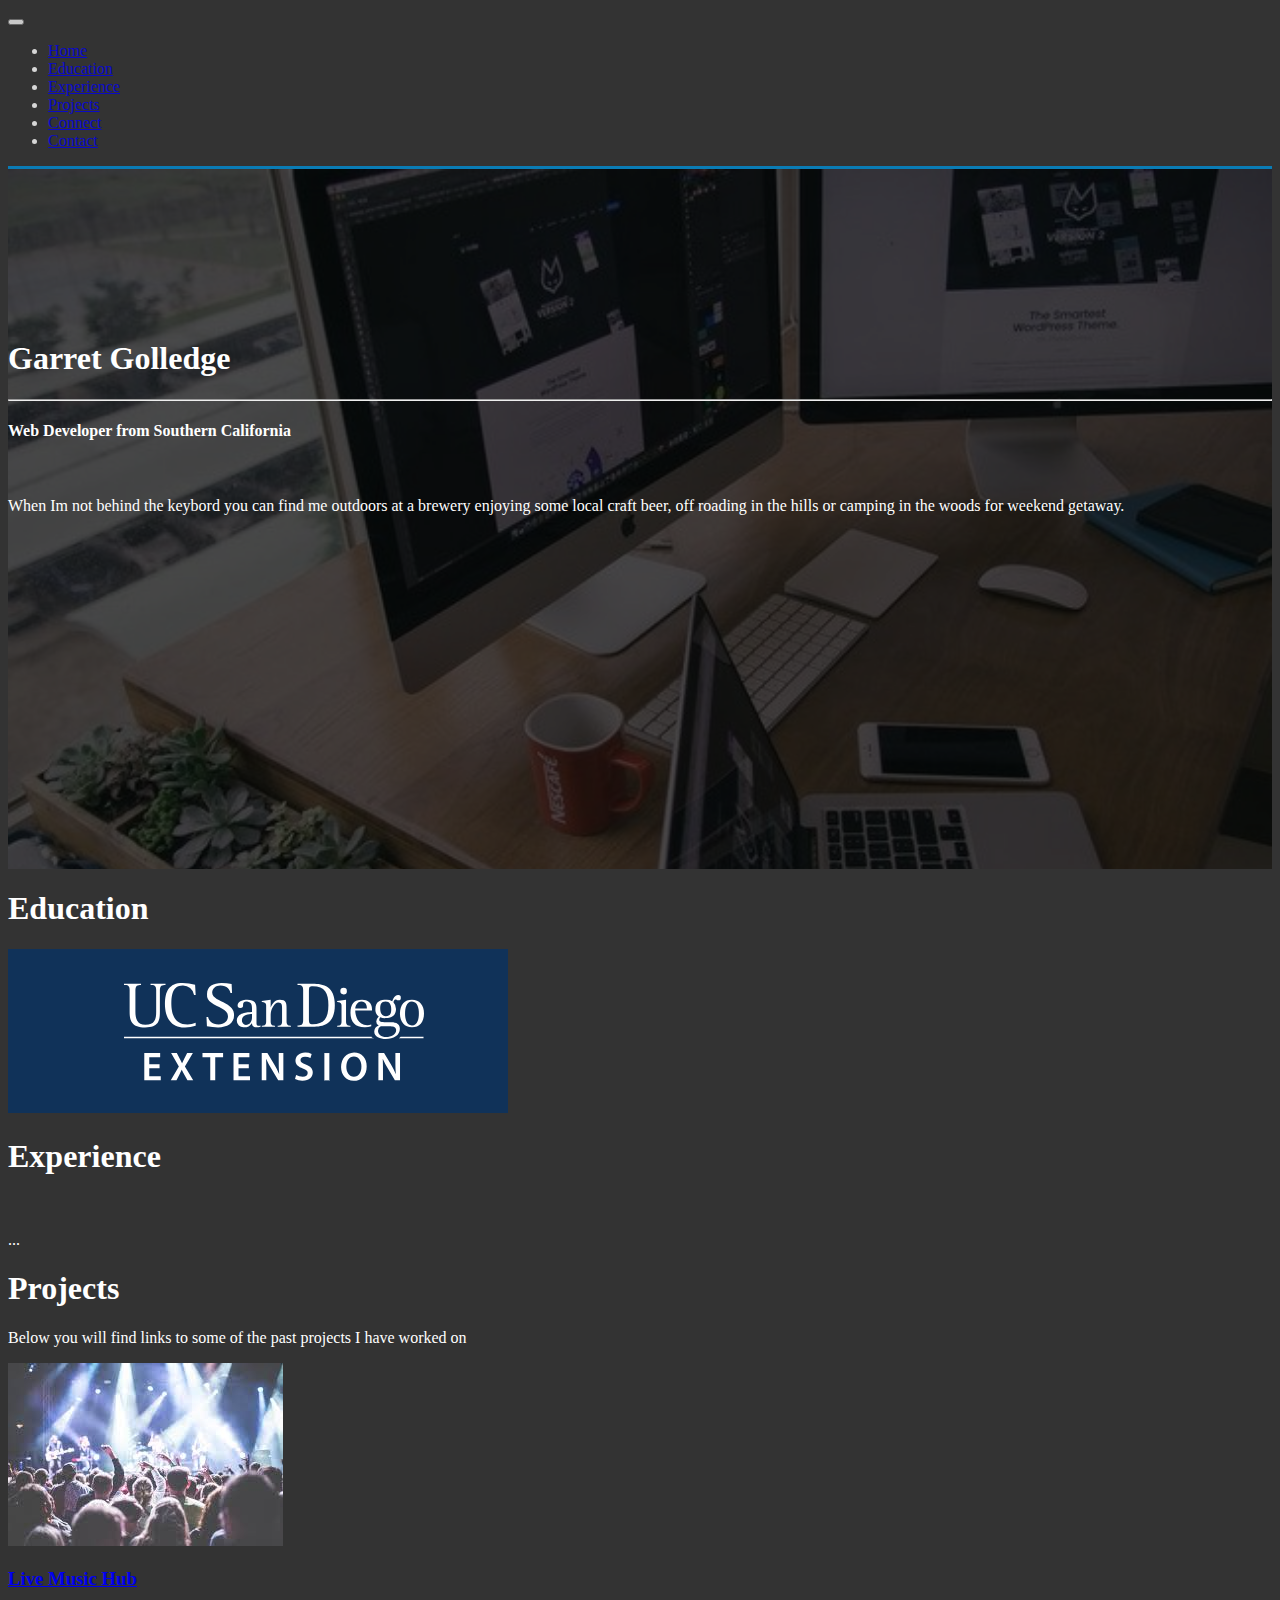
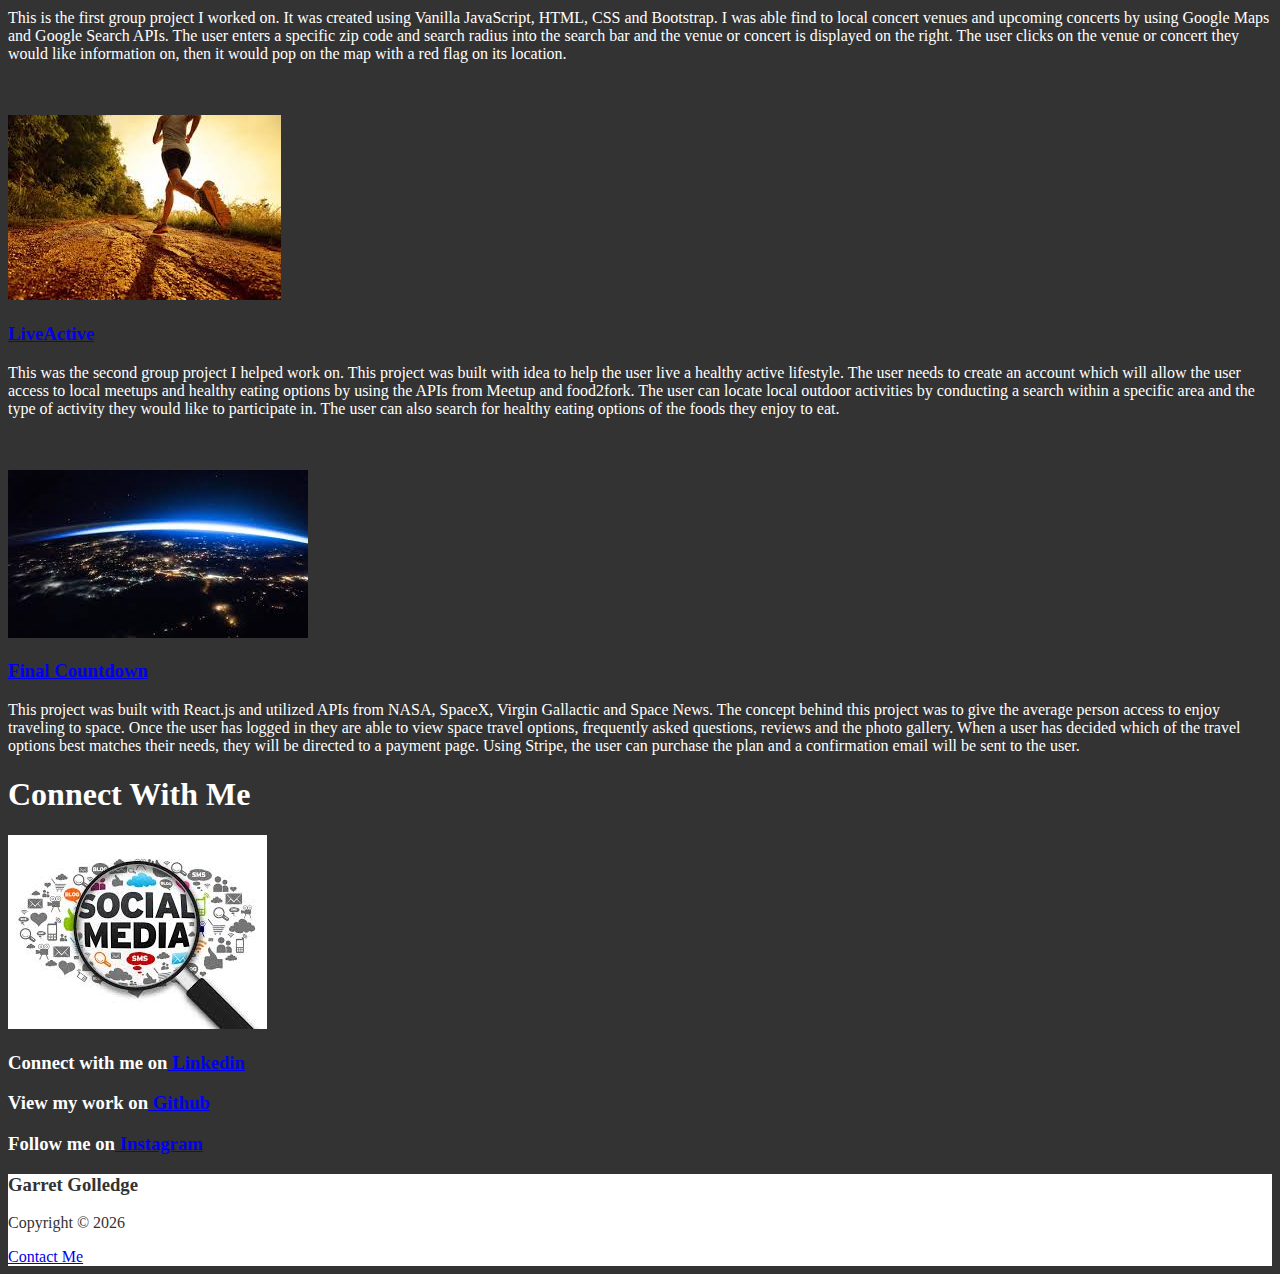
==== index.html @ 68d27464 "added ucsd logo" ====
<!DOCTYPE html>
<html lang="en">

<head>
    <meta charset="UTF-8">
    <meta name="viewport" content="width=device-width, initial-scale=1.0">
    <meta http-equiv="X-UA-Compatible" content="ie=edge">
    <link rel="stylesheet" href="https://use.fontawesome.com/releases/v5.2.0/css/all.css" integrity="sha384-hWVjflwFxL6sNzntih27bfxkr27PmbbK/iSvJ+a4+0owXq79v+lsFkW54bOGbiDQ"
        crossorigin="anonymous">
    <link rel="stylesheet" href="https://stackpath.bootstrapcdn.com/bootstrap/4.1.2/css/bootstrap.min.css" integrity="sha384-Smlep5jCw/wG7hdkwQ/Z5nLIefveQRIY9nfy6xoR1uRYBtpZgI6339F5dgvm/e9B"
        crossorigin="anonymous">
    <link rel="stylesheet" href="css/style.css">
    <title>Garrets_Portfolio</title>
</head>

<body data-spy="scroll" data-target="main-nav" id="home">

    <nav class="navbar navbar-expand-sm bg-dark fixed-top" id="main-nav">
        <div class="container">

            <!-- ENTER NAME OR LOGO AFTER "NAVBAR BRAND" IF NEEDED -->
            <a href="index.html" class="navbar-brand"></a>
            <button class="navbar-toggler" type="button" data-toggle="collapse" data-target="#navbarCollapse">
                <span class="navbar-toggler-icon bg-secondary fas fa-bars pt-1"></span>
            </button>
            <div class="collapse navbar-collapse" id="navbarCollapse">
                <ul class="navbar-nav ml-auto">
                    <li class="nav-item">
                        <a href="#home" class="nav-link">Home</a>
                    </li>
                    <li class="nav-item">
                        <a href="#education-head-section" class="nav-link">Education</a>
                    </li>
                    <li class="nav-item">
                        <a href="#experience-head-section" class="nav-link">Experience</a>
                    </li>
                    <li class="nav-item">
                        <a href="#projects-head-section" class="nav-link">Projects</a>
                    </li>
                    <li class="nav-item">
                        <a href="#connect-head-section" class="nav-link">Connect</a>
                    </li>
                    <li class="nav-item">
                        <a href="#main-footer" class="nav-link">Contact</a>
                    </li>
                    <!-- ADD EXTRA LINKS BELOW IF NEEDED  -->

                    <!-- <li class="nav-item">
                        <a href="#share-head-section" class="nav-link">Share</a>
                    </li> -->
                </ul>
            </div>
        </div>
    </nav>

    <!-- Home Section -->
    <header id="home-section">
        <div class="dark-overlay">
            <div class="home-inner container">
                <div class="row">
                    <div class="col text-center">
                        <h1 class="display-4">
                            <strong>Garret Golledge</strong>
                        </h1>
                        <hr>
                        <h4>Web Developer from Southern California</h4>

                        <br>
                        <br>

                        <div class="p-4-align-self-end">
                            When Im not behind the keybord you can find me outdoors at a brewery enjoying some local
                            craft beer, off roading in the hills
                            or camping in the woods for weekend getaway.
                        </div>
                    </div>
                </div>
            </div>
        </div>
        </div>
    </header>

    <!-- EDUCATION HEAD  -->

    <section id="education-head-section">
        <div class="container">
            <div class="row">
                <div class="col text-center py-3">
                    <h1 class="display-4">Education</h1>
                </div>
            </div>
        </div>
    </section>

    <!-- EDUCATION SECTION -->

    <section id="education-section" class="bg-light text-muted py-5">
            <div class="container">
                <div class="row">
                    <div class="col-md-6">
                        <a href="https://extension.ucsd.edu/" target="_blank"><img src="img/ucsde.png" alt=""
                                class="img-fluid py-4 square"></a>
                    </div>
                    <div class="col-md-6">
                        <p></p>
                    </div>
                </div>
            </div>
     </section>

    <!-- EXPERIENCE HEAD  -->

    <section id="experience-head-section">
        <div class="container">
            <div class="row">
                <div class="col text-center py-3">
                    <h1 class="display-4">Experience</h1>
                </div>
            </div>
        </div>
    </section>

    <!-- EXPERIENCE SECTION -->

    <section id="experience-section" class="bg-light text-muted py-5">
            <div class="container">
                <div class="row">
                    <div class="col-md-6">
                        <a href="" target="_blank"><img src="" alt=""
                                class="img-fluid py-4 rounded-circle"></a>
                    </div>
                    <div class="col-md-6">
                        <p>...</p>
                    </div>
                </div>
            </div>
        </section>


    <!-- PROJECTS HEAD  -->

    <section id="projects-head-section">
        <div class="container">
            <div class="row">
                <div class="col text-center py-3">
                    <h1 class="display-4">Projects</h1>
                    <p class="lead">Below you will find links to some of the past projects I have worked on</p>
                </div>
            </div>
        </div>
    </section>

    <!-- PROJECTS SECTION  -->

    <!-- FIRST PROJECT LIVE MUSIC HUB -->
    <section id="projects-section" class="bg-light text-muted py-5">
        <div class="container">
            <div class="row">
                <div class="col-md-6">
                    <a href="https://garret1983.github.io/project1/" target="_blank"><img src="img/concert.jpg" alt=""
                            class="img-fluid py-4 rounded-circle"></a>
                </div>
                <div class="col-md-6">
                    <a href="https://garret1983.github.io/project1/" target="_blank">
                        <h3>Live Music Hub</h3>
                    </a>
                    <p>This is the first group project I worked on. It was created using Vanilla JavaScript, HTML, CSS
                        and
                        Bootstrap. I was able find to local concert venues and upcoming concerts by using Google Maps
                        and
                        Google
                        Search APIs. The user enters a specific zip code and search radius into the search bar and
                        the
                        venue or concert is displayed on the right. The user clicks on the venue or
                        concert
                        they
                        would like information on, then it would pop on the map with a red flag on its location.
                    </p>
                </div>
            </div>
        </div>
    </section>
    <br>
    <br>

    <!-- SECOND PROJECT LIVE ACTIVE  -->
    <section id="projects-section" class="text-white py-5">
        <div class="container">
            <div class="row">
                <div class="col-md-6">
                    <a href="https://liveactive.herokuapp.com/login" target="_blank"><img src="img/liveActive.jpg" alt=""
                            class="img-fluid py-4 rounded-circle"></a>
                </div>
                <div class="col-md-6">
                    <a href="https://liveactive.herokuapp.com/login" target="_blank">
                        <h3>LiveActive</h3>
                    </a>
                    <p>This was the second group project I helped work on. This project was built with idea to help
                        the
                        user live a healthy active lifestyle. The user needs to create an account which will allow
                        the
                        user access to local meetups and healthy eating options by using the APIs from Meetup and
                        food2fork. The user can locate local outdoor activities by conducting a search within a
                        specific area
                        and
                        the type of activity they would like to participate in. The user can also search for
                        healthy
                        eating options of the foods they enjoy to eat.
                    </p>
                </div>
            </div>
        </div>
    </section>

    <br>
    <br>

    <!-- THIRD PROJECT FINAL COUNTDOWN -->
    <section id="projects-section" class="bg-light text-muted py-5">
        <div class="container">
            <div class="row">
                <div class="col-md-6">
                    <a href="https://finalcountdown2018.herokuapp.com/" target="_blank"><img src="img/space.jpg" alt=""
                            class="img-fluid mb-5 rounded-circle"></a>
                </div>
                <div class="col-md-6">

                    <a href="https://finalcountdown2018.herokuapp.com/" target="_blank">
                        <h3>Final Countdown</h3>
                    </a>
                    <p>This project was built with React.js and utilized APIs from NASA, SpaceX, Virgin
                        Gallactic and Space News. The
                        concept
                        behind this project was to give the average person access to enjoy traveling to space.
                        Once
                        the user has logged in they are able to view space travel options, frequently asked
                        questions,
                        reviews and the photo gallery. When a user has decided which of the travel options best
                        matches
                        their needs, they will be directed to a payment page. Using Stripe, the user can
                        purchase
                        the
                        plan and a confirmation email will be sent to the user.
                </div>
            </div>
        </div>
    </section>

    <!-- CONNECT  -->

    <section id="connect-head-section" class="bg-primary">
        <div class="container">
            <div class="row">
                <div class="col text-center py-5">
                    <h1 class="display-4 text-light">Connect With Me</h1>
                    <!-- <p class="lead">Please follow the links and get connected with me</p> -->
                </div>
            </div>
        </div>
    </section>

    <!-- CONNECT SECTION   -->
    <section id="connect-section" class="py-5">
        <div class="container">
            <div class="row">
                <div class="col-md-4 order-2">



                    <img src="img/socialMedia.jpg" alt="" class="img-fluid mb-3 rounded-circle">
                </div>
                <div class="col-md-8 order-1">
                    <div class="d-flex">
                        <div class="p-4 align-self-start">
                            <i class="fab fa-linkedin fa-3x"></i>
                        </div>
                        <div class="p-4 align-self-end">
                            <h3>Connect with me on<a href="https://www.linkedin.com/in/garret-golledge-a39477123/"
                                    target="_blank">
                                    Linkedin</h3></a>
                        </div>
                    </div>
                    <div class="d-flex">
                        <div class="p-4 align-self-start">
                            <i class="fab fa-github fa-3x"></i>
                        </div>
                        <div class="p-4 align-self-end">
                            <h3>View my work on<a href="https://github.com/garret1983" target="_blank">
                                    Github</h3></a>
                        </div>
                    </div>
                    <div class="d-flex">
                        <div class="p-4 align-self-start">
                            <i class="fab fa-instagram fa-3x"></i>
                        </div>
                        <div class="p-4 align-self-end">
                            <h3>Follow me on<a href="https://www.instagram.com/garretgolledge/" target="_blank">
                                    Instagram</h3></a>
                        </div>
                    </div>
                    <!-- <div class="d-flex">
                                <div class="p-4 align-self-start">
                                    <i class="far fa-file fa-3x"></i>
                                </div>
                                <div class="p-4 align-self-end">
                                    <h3>View My<a href="https://www.instagram.com/garretgolledge/" target="_blank">
                                            Resume</h3></a>
                                </div>
                            </div> -->
                </div>
            </div>
        </div>
    </section>


    <!-- footer  -->

    <footer id="main-footer" class="bg-light">
        <div class="container">
            <div class="row">
                <div class="col text-center text-dark py-4">
                    <h3>Garret Golledge</h3>
                    <p>Copyright &copy;
                        <span id="year"></span>
                    </p>
                    <a href="mailto:gtgolledge@gmail.com">Contact Me</a>
                    <!-- <button class="btn btn-primary" data-toggle="modal" data-target="#contactModal">Contact Me</button> -->
                </div>
            </div>
        </div>
    </footer>

    <!-- KEEP JQUERY BELOW THIS LINE  -->



    <script src="https://code.jquery.com/jquery-3.3.1.min.js" integrity="sha256-FgpCb/KJQlLNfOu91ta32o/NMZxltwRo8QtmkMRdAu8="
        crossorigin="anonymous"></script>
    <script src="https://cdnjs.cloudflare.com/ajax/libs/popper.js/1.14.3/umd/popper.min.js" integrity="sha384-ZMP7rVo3mIykV+2+9J3UJ46jBk0WLaUAdn689aCwoqbBJiSnjAK/l8WvCWPIPm49"
        crossorigin="anonymous"></script>
    <script src="https://stackpath.bootstrapcdn.com/bootstrap/4.1.2/js/bootstrap.min.js" integrity="sha384-o+RDsa0aLu++PJvFqy8fFScvbHFLtbvScb8AjopnFD+iEQ7wo/CG0xlczd+2O/em"
        crossorigin="anonymous"></script>
    <script>
        // current year for copy right 
        $('#year').text(new Date().getFullYear());

        //   scroll spy 
        $('body').scrollspy({ target: 'main-nav' });

        $('main-nav a').on('click', function (event) {
            if (this.hash !== "") {
                event.preventDefault();

                const hash = this.hash;

                $('html, body').aniamte({
                    scrollTop: $(hash).offset().top
                }, 800, function () {

                    window.location.hash = hash;
                });
            }
        });

    </script>
</body>

</html>
---- css/style.css ----
body {
  background: #333;
  color: #fff;
}

.navbar {
  border-bottom: #008ed6 3px solid;
  opacity: 0.8;
}

#home-section {
  background: url(../img/appleStock.jpg);
  background-repeat: no-repeat;
  background-size: cover;
  background-attachment: scroll;
  min-height: 700px;
  width: 100%;
}

#home-section .dark-overlay {
  position: absolut;
  top: 0;
  left: 0;
  width: 100%;
  min-height: 700px;
  background: rgba(0, 0, 0, 0.7);
}

#home-section .home-inner {
  padding-top: 150px;
}

#home-section .card-form {
  opacity: 0.8;
}

#home-section .fas,
#connect-section .fas {
  color: #008ed6;
  background: #fff;
  padding: 5px;
  border-radius: 5px;
}

#projects-section .fas,
#share-section .fas {
  background: #333;
  color: #fff;
  padding: 5px;
  border-radius: 5px;
}

#main-footer {
  color: #333;
  background: #fff;
}
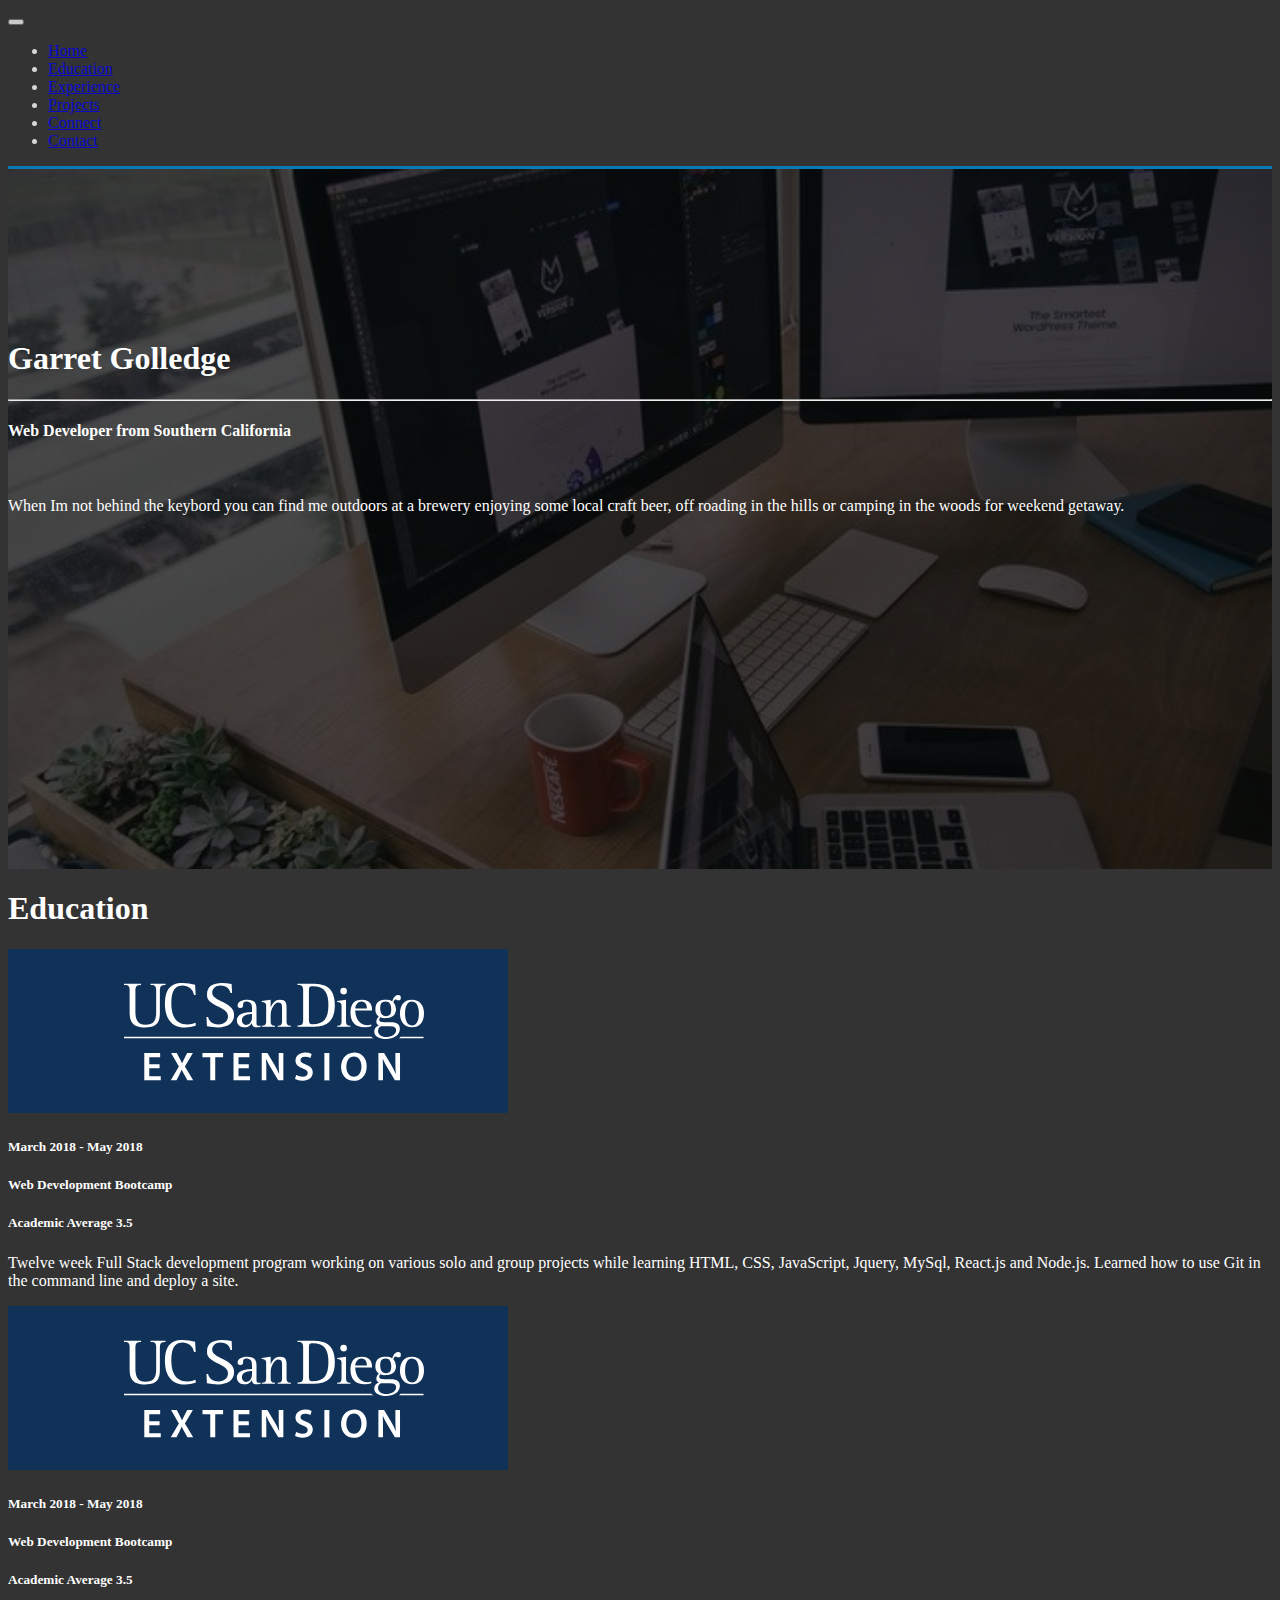
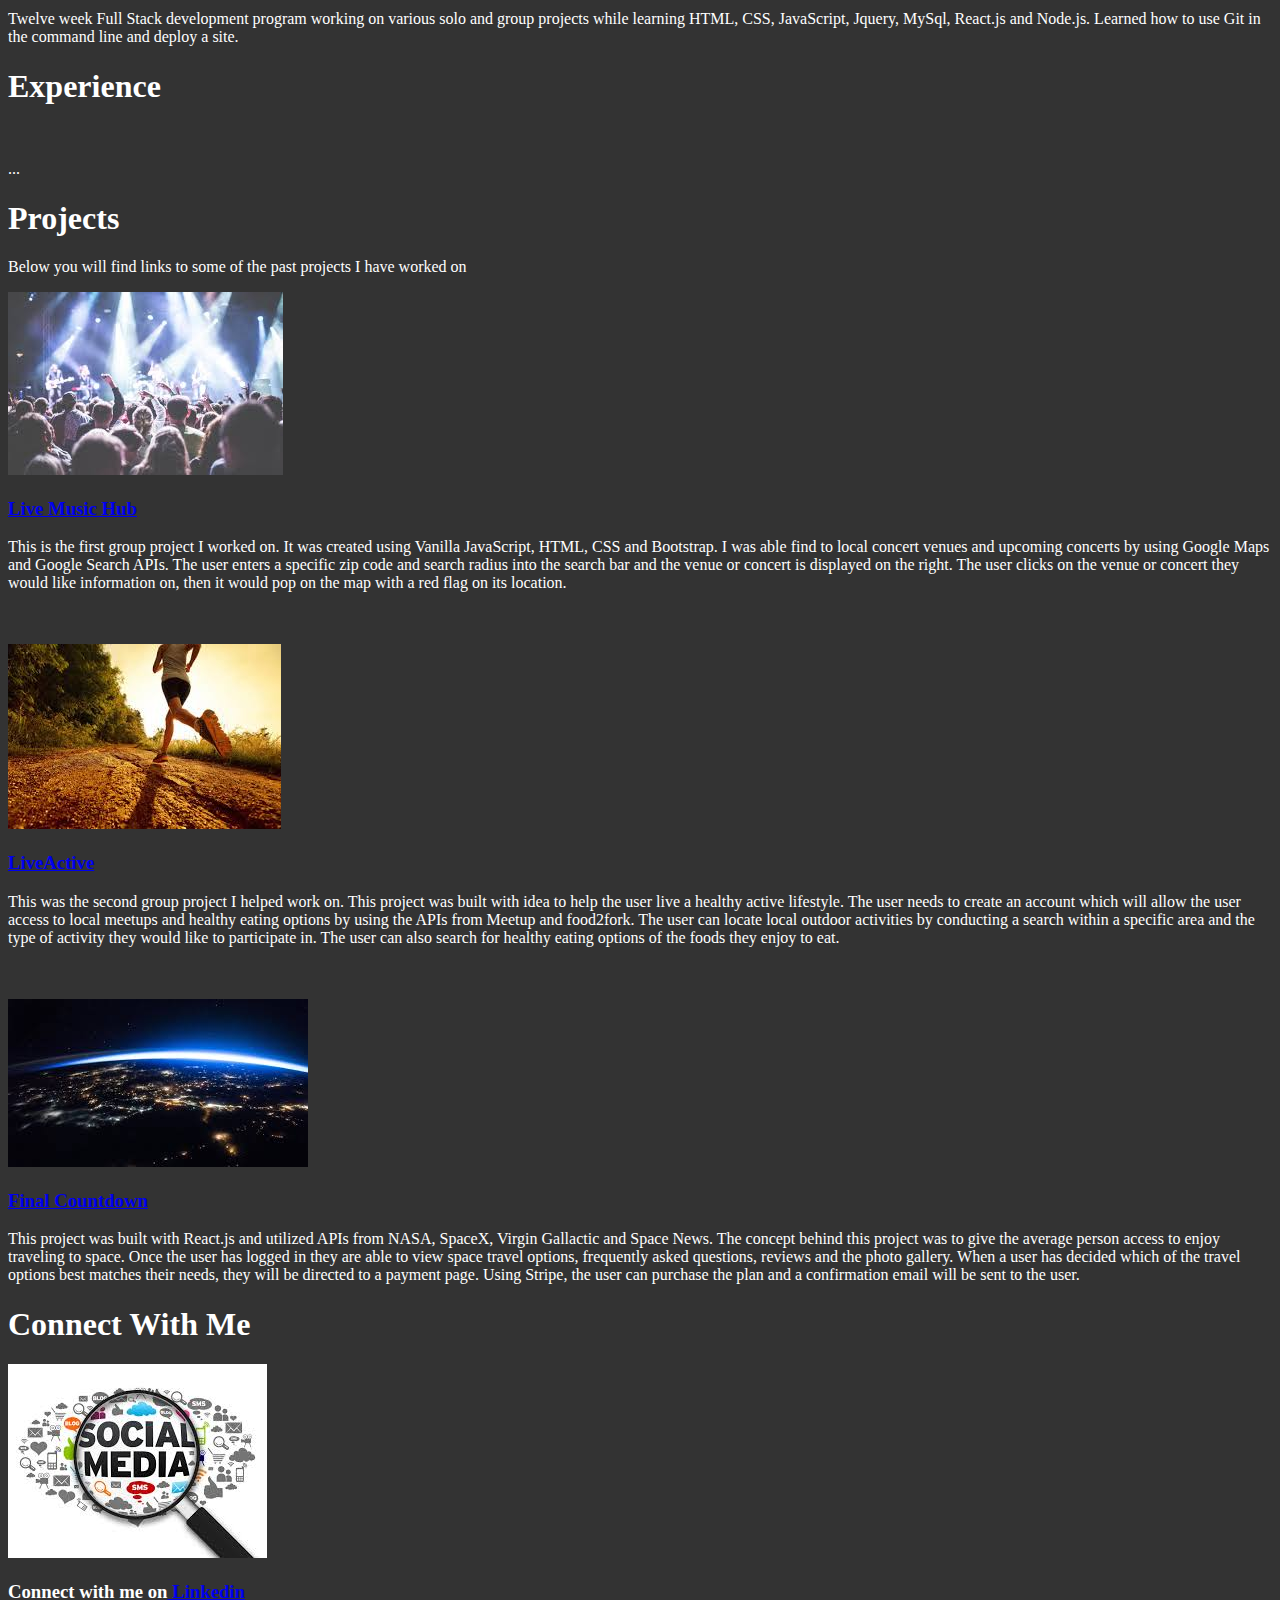
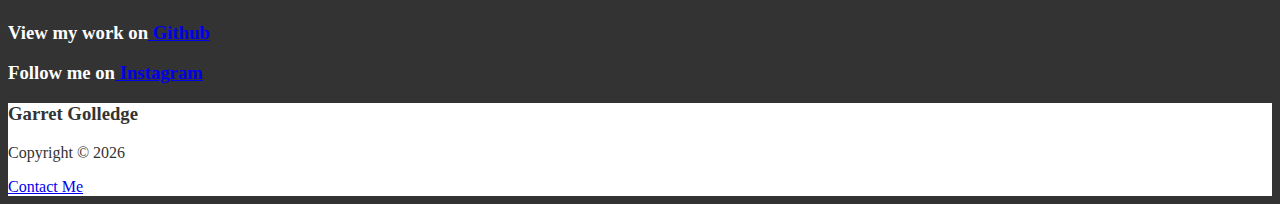
==== commit f2f59638: "added ucsd to education" ====
--- a/index.html
+++ b/index.html
@@ -93,19 +93,41 @@
     </section>
 
     <!-- EDUCATION SECTION -->
-
+    <!-- uscd extension -->
     <section id="education-section" class="bg-light text-muted py-5">
             <div class="container">
                 <div class="row">
-                    <div class="col-md-6">
+                    <div class="col-md-5">
                         <a href="https://extension.ucsd.edu/" target="_blank"><img src="img/ucsde.png" alt=""
-                                class="img-fluid py-4 square"></a>
-                    </div>
-                    <div class="col-md-6">
-                        <p></p>
-                    </div>
-                </div>
-            </div>
+                                class="img-fluid py-2 square"></a>
+                    </div>
+                    <div class="col-md-3 text-center py-4">
+                        <h5>March 2018 - May 2018</h5>
+                        <h5>Web Development Bootcamp</h5>
+                        <h5>Academic Average 3.5</h5>
+                    </div>
+                    <div class="col-md-4 text-center py-2">
+                            <p>Twelve week Full Stack development program working on various solo and group projects while learning HTML, CSS, JavaScript, Jquery, MySql, React.js and Node.js. Learned how to use Git in the command line and deploy a site.</p>
+                        </div>
+                </div>
+            </div>
+            <!-- udacity -->
+            <div class="container">
+                    <div class="row">
+                        <div class="col-md-5">
+                            <a href="https://extension.ucsd.edu/" target="_blank"><img src="img/ucsde.png" alt=""
+                                    class="img-fluid py-2 square"></a>
+                        </div>
+                        <div class="col-md-3 text-center py-4">
+                            <h5>March 2018 - May 2018</h5>
+                            <h5>Web Development Bootcamp</h5>
+                            <h5>Academic Average 3.5</h5>
+                        </div>
+                        <div class="col-md-4 text-center py-2">
+                                <p>Twelve week Full Stack development program working on various solo and group projects while learning HTML, CSS, JavaScript, Jquery, MySql, React.js and Node.js. Learned how to use Git in the command line and deploy a site.</p>
+                            </div>
+                    </div>
+                </div>
      </section>
 
     <!-- EXPERIENCE HEAD  -->
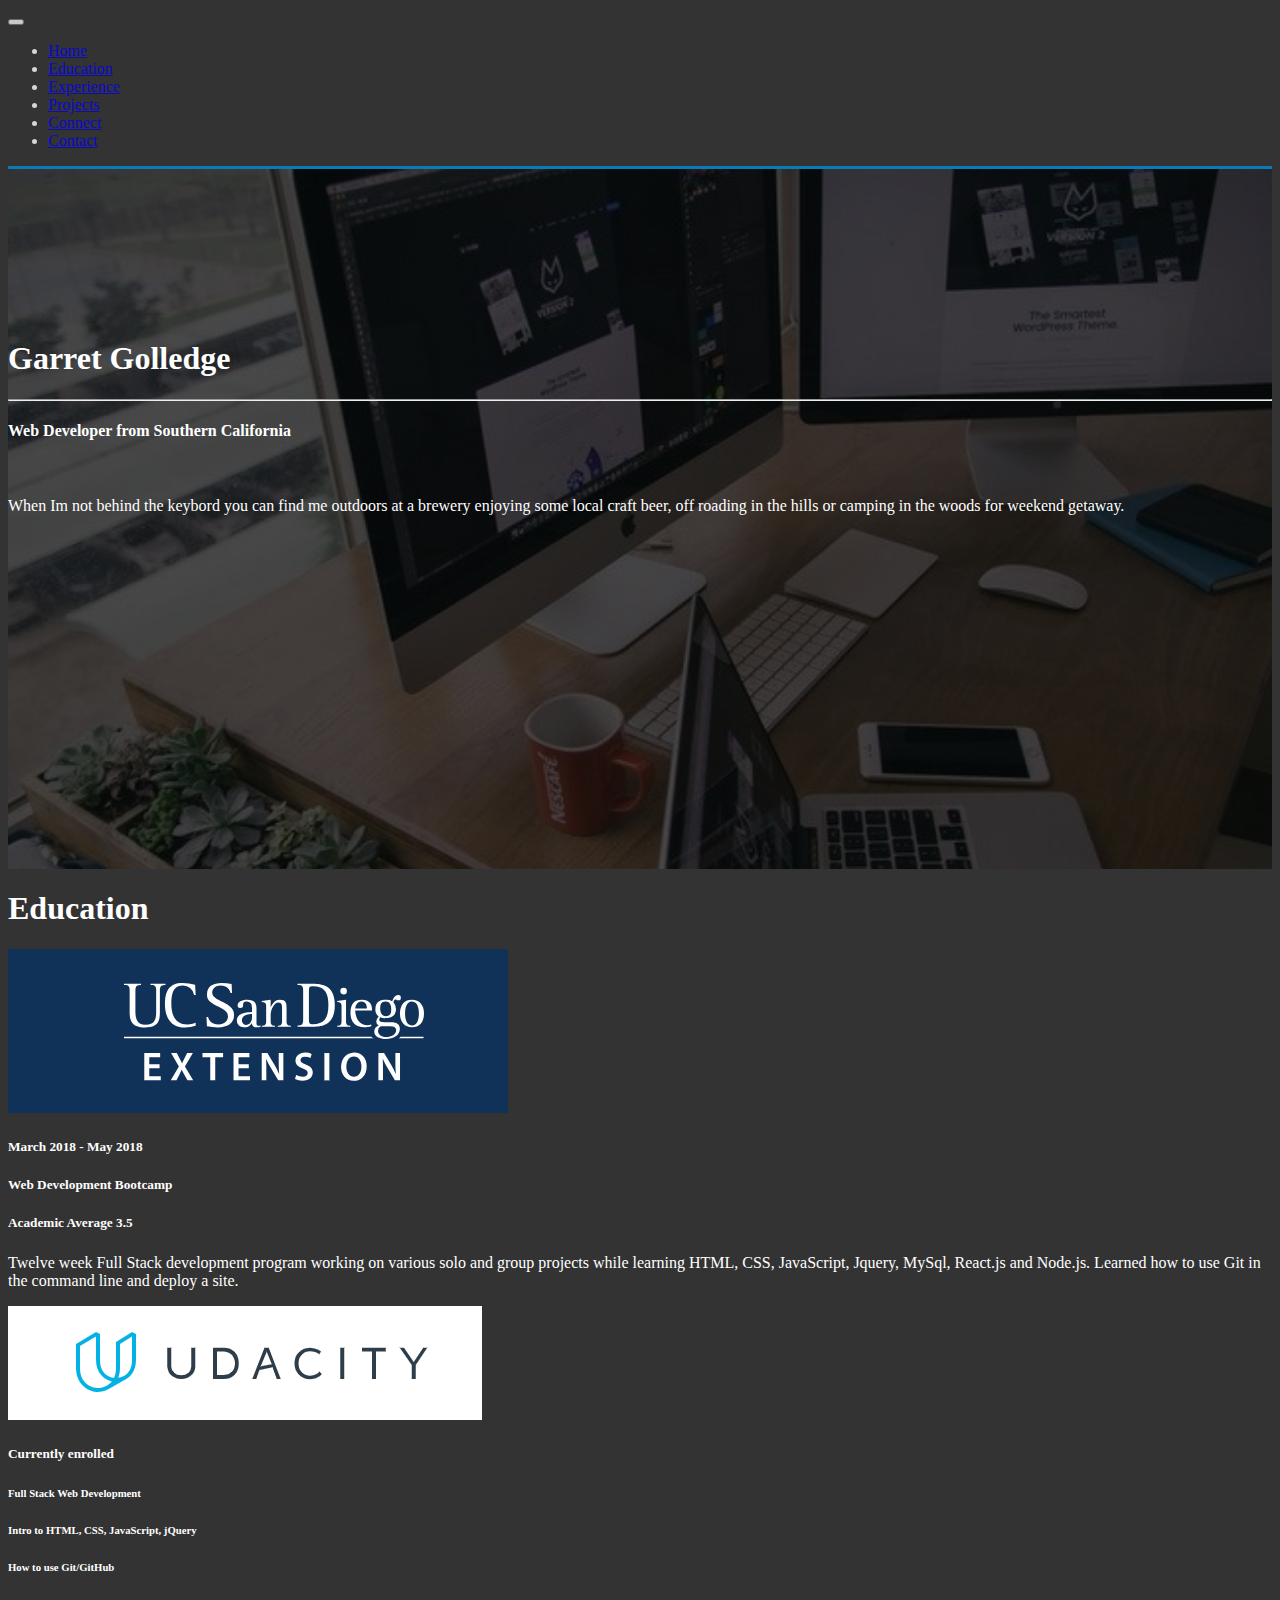
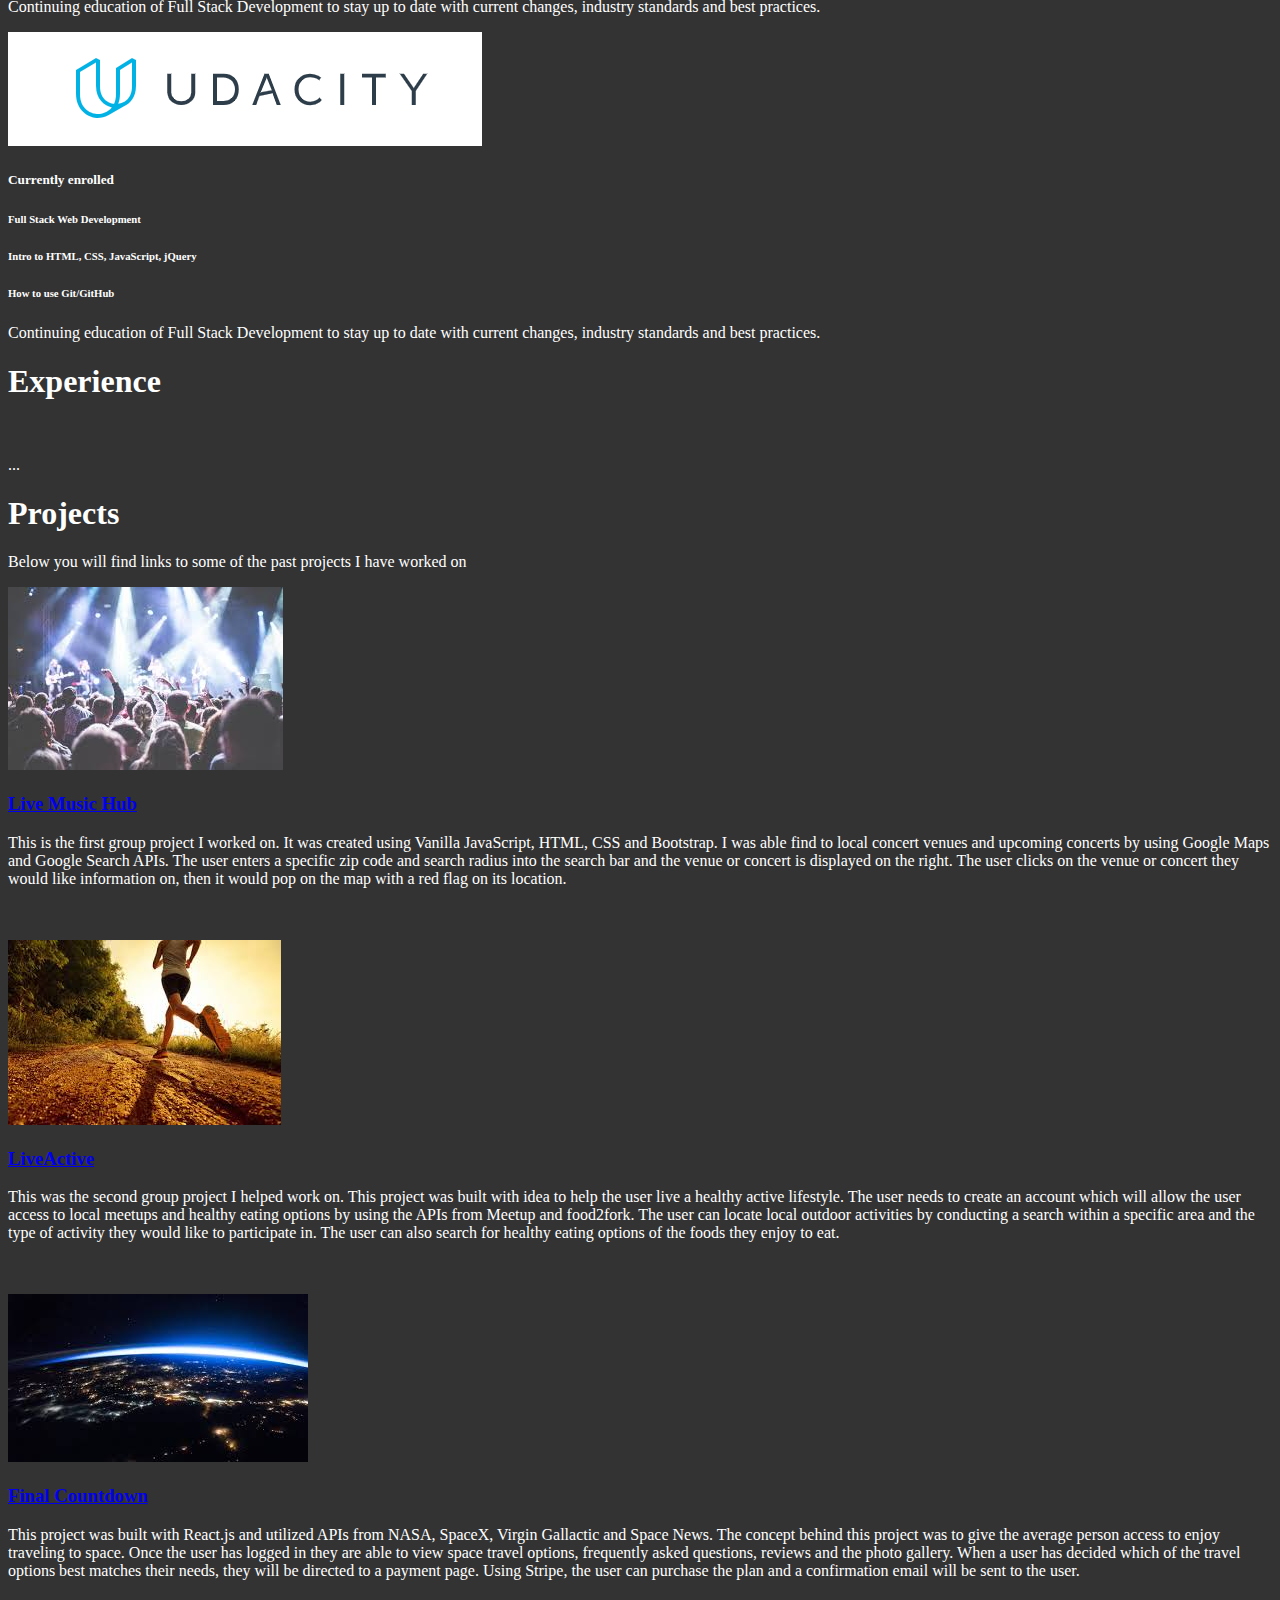
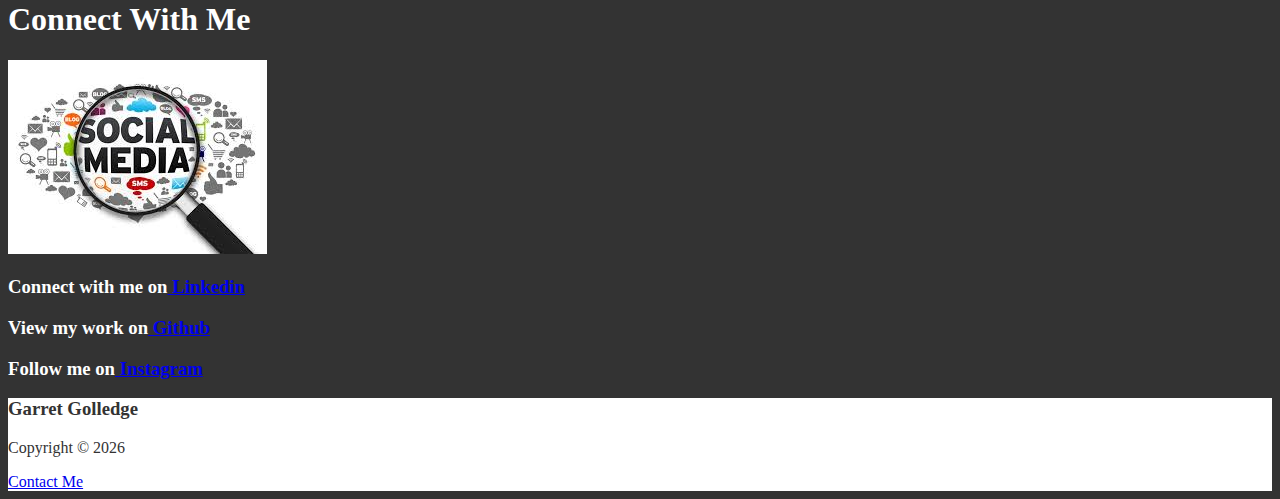
==== commit 82605c61: "added udacity to education" ====
--- a/index.html
+++ b/index.html
@@ -93,7 +93,7 @@
     </section>
 
     <!-- EDUCATION SECTION -->
-    <!-- uscd extension -->
+    <!-- uscd  -->
     <section id="education-section" class="bg-light text-muted py-5">
             <div class="container">
                 <div class="row">
@@ -112,22 +112,43 @@
                 </div>
             </div>
             <!-- udacity -->
-            <div class="container">
+            <div class="container pt-5">
                     <div class="row">
                         <div class="col-md-5">
-                            <a href="https://extension.ucsd.edu/" target="_blank"><img src="img/ucsde.png" alt=""
+                            <a href="https://extension.ucsd.edu/" target="_blank"><img src="img/udacity.png" alt=""
                                     class="img-fluid py-2 square"></a>
                         </div>
                         <div class="col-md-3 text-center py-4">
-                            <h5>March 2018 - May 2018</h5>
-                            <h5>Web Development Bootcamp</h5>
-                            <h5>Academic Average 3.5</h5>
+                            <h5>Currently enrolled</h5>
+                            <h6>Full Stack Web Development</h6>
+                            <h6>Intro to HTML, CSS, JavaScript, jQuery</h6>
+                            <h6>How to use Git/GitHub</h6>
                         </div>
                         <div class="col-md-4 text-center py-2">
-                                <p>Twelve week Full Stack development program working on various solo and group projects while learning HTML, CSS, JavaScript, Jquery, MySql, React.js and Node.js. Learned how to use Git in the command line and deploy a site.</p>
+                                <p>Continuing education of Full Stack Development to stay up to date with current changes, industry standards and best practices.</p>
+                        </div>
+                    </div>
+                </div>
+
+                <!-- udemy -->
+                
+                <div class="container pt-5">
+                        <div class="row">
+                            <div class="col-md-5">
+                                <a href="https://extension.ucsd.edu/" target="_blank"><img src="img/udacity.png" alt=""
+                                        class="img-fluid py-2 square"></a>
                             </div>
-                    </div>
-                </div>
+                            <div class="col-md-3 text-center py-4">
+                                <h5>Currently enrolled</h5>
+                                <h6>Full Stack Web Development</h6>
+                                <h6>Intro to HTML, CSS, JavaScript, jQuery</h6>
+                                <h6>How to use Git/GitHub</h6>
+                            </div>
+                            <div class="col-md-4 text-center py-2">
+                                    <p>Continuing education of Full Stack Development to stay up to date with current changes, industry standards and best practices.</p>
+                            </div>
+                        </div>
+                    </div>
      </section>
 
     <!-- EXPERIENCE HEAD  -->
@@ -273,7 +294,7 @@
     <section id="connect-head-section" class="bg-primary">
         <div class="container">
             <div class="row">
-                <div class="col text-center py-5">
+                <div class="col text-center py-3">
                     <h1 class="display-4 text-light">Connect With Me</h1>
                     <!-- <p class="lead">Please follow the links and get connected with me</p> -->
                 </div>
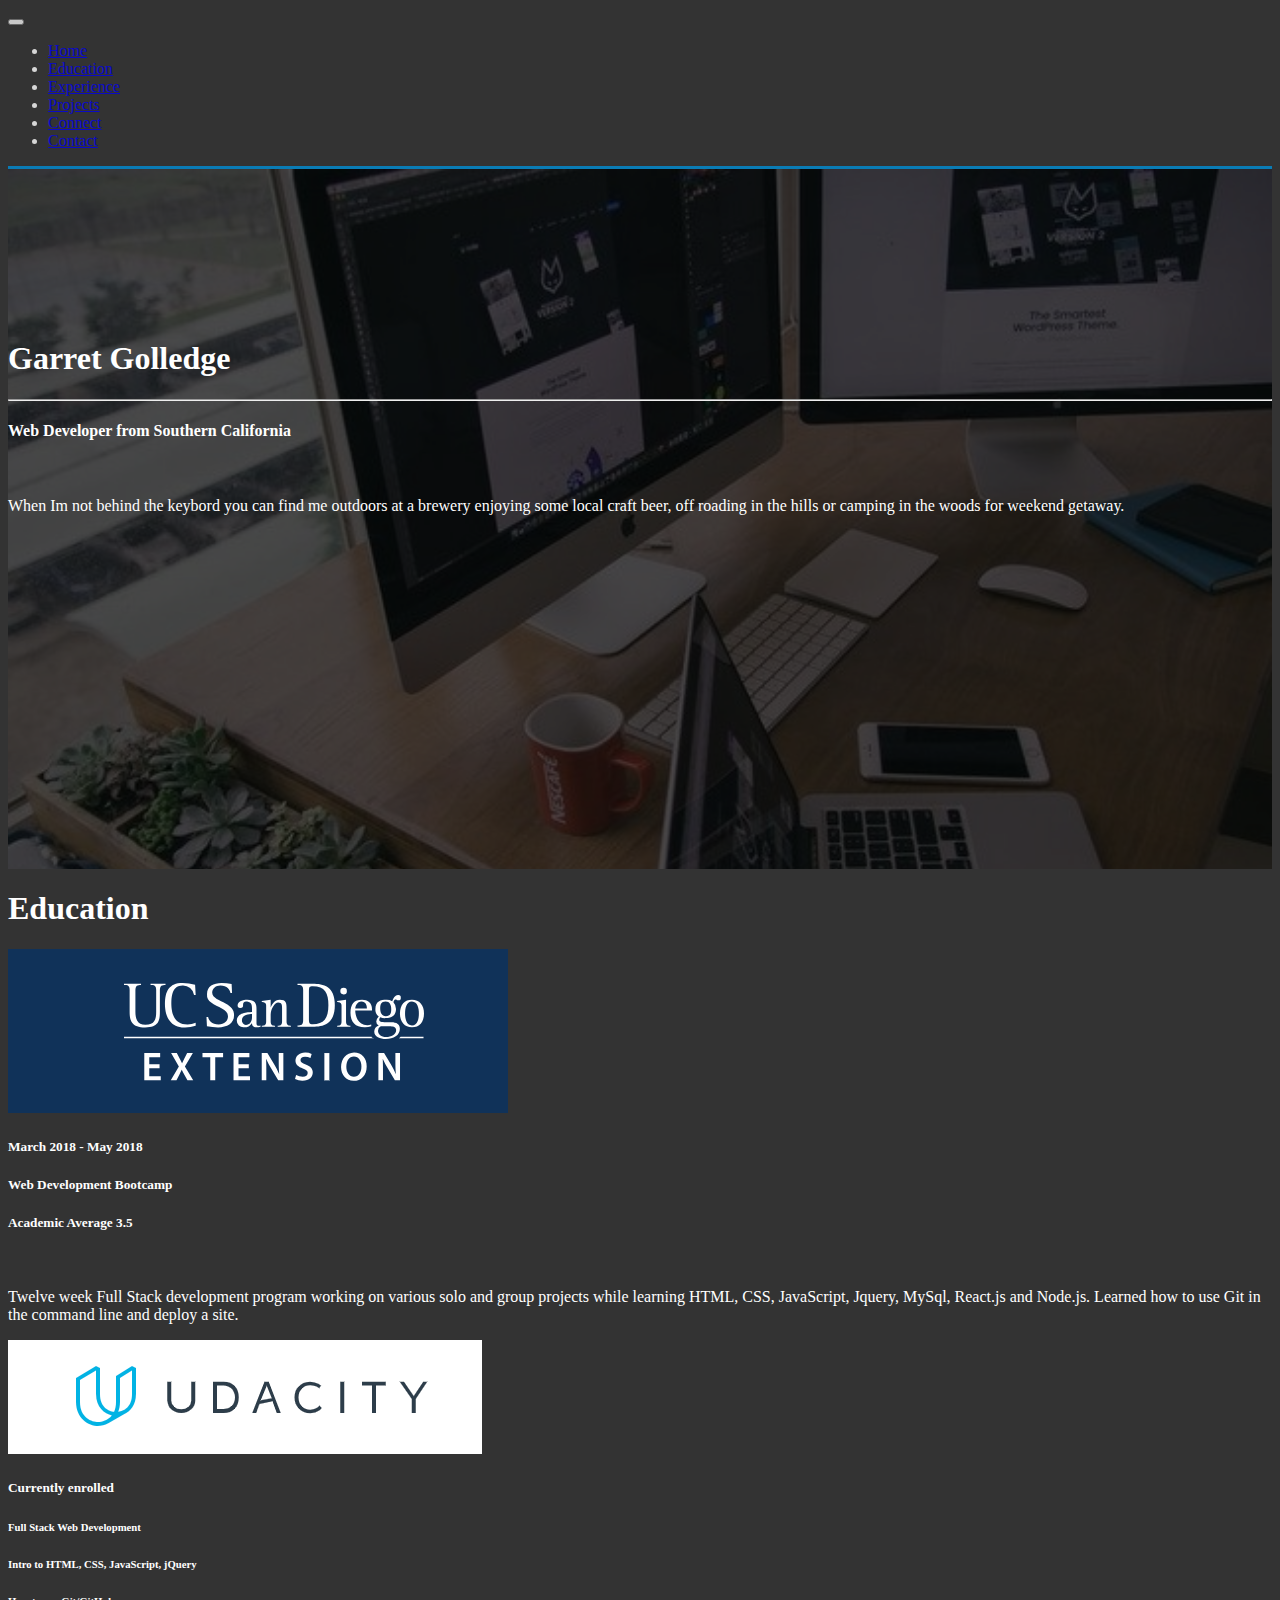
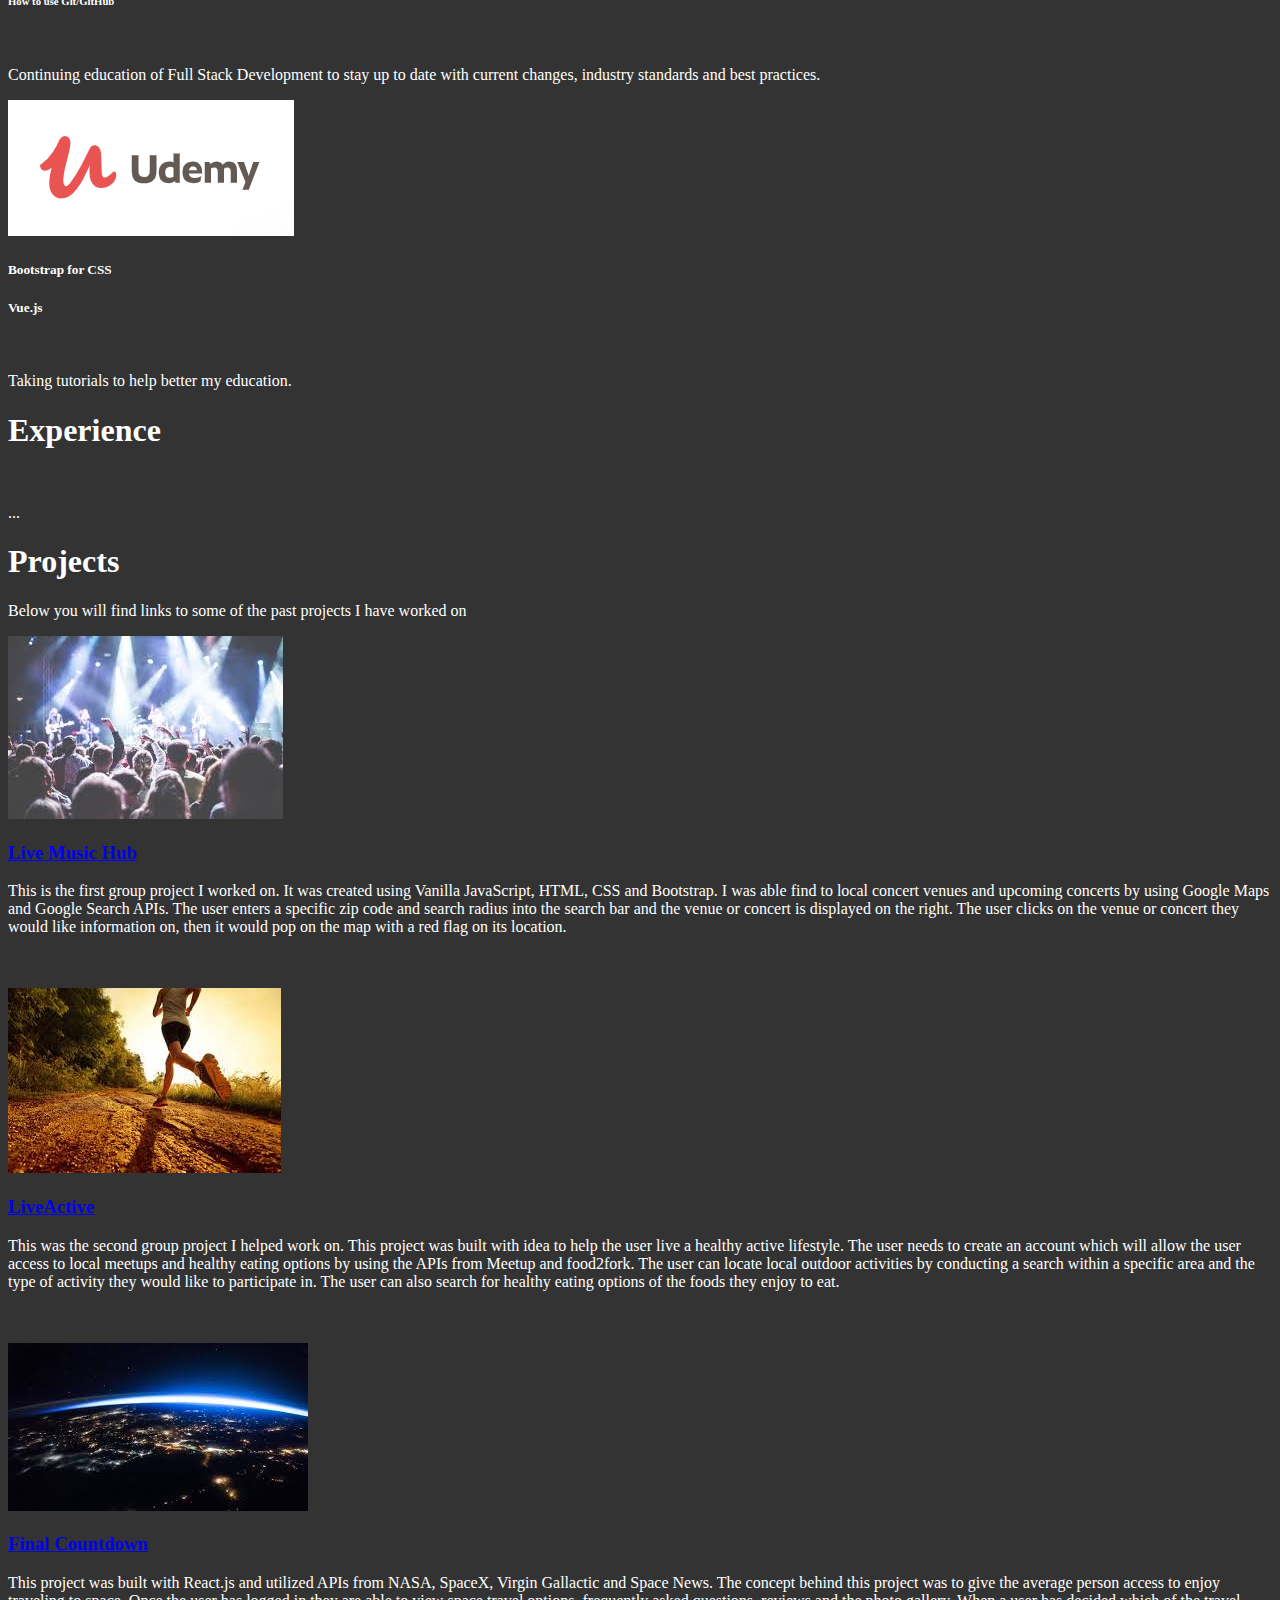
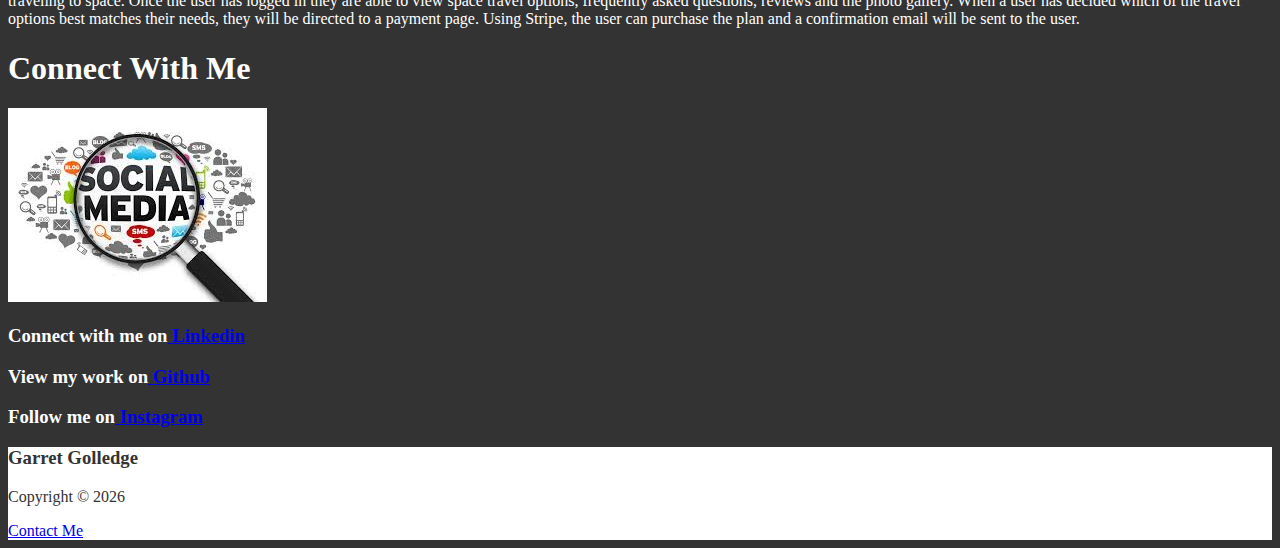
==== commit 28f62d23: "changed education set up" ====
--- a/index.html
+++ b/index.html
@@ -92,65 +92,49 @@
         </div>
     </section>
 
-    <!-- EDUCATION SECTION -->
+    <!-- EDUCATION SECTION, 3 columns, ucsd, udacity, udemy -->
     <!-- uscd  -->
-    <section id="education-section" class="bg-light text-muted py-5">
-            <div class="container">
-                <div class="row">
-                    <div class="col-md-5">
-                        <a href="https://extension.ucsd.edu/" target="_blank"><img src="img/ucsde.png" alt=""
-                                class="img-fluid py-2 square"></a>
-                    </div>
-                    <div class="col-md-3 text-center py-4">
-                        <h5>March 2018 - May 2018</h5>
-                        <h5>Web Development Bootcamp</h5>
-                        <h5>Academic Average 3.5</h5>
-                    </div>
-                    <div class="col-md-4 text-center py-2">
-                            <p>Twelve week Full Stack development program working on various solo and group projects while learning HTML, CSS, JavaScript, Jquery, MySql, React.js and Node.js. Learned how to use Git in the command line and deploy a site.</p>
-                        </div>
-                </div>
-            </div>
-            <!-- udacity -->
-            <div class="container pt-5">
-                    <div class="row">
-                        <div class="col-md-5">
-                            <a href="https://extension.ucsd.edu/" target="_blank"><img src="img/udacity.png" alt=""
-                                    class="img-fluid py-2 square"></a>
-                        </div>
-                        <div class="col-md-3 text-center py-4">
-                            <h5>Currently enrolled</h5>
-                            <h6>Full Stack Web Development</h6>
-                            <h6>Intro to HTML, CSS, JavaScript, jQuery</h6>
-                            <h6>How to use Git/GitHub</h6>
-                        </div>
-                        <div class="col-md-4 text-center py-2">
-                                <p>Continuing education of Full Stack Development to stay up to date with current changes, industry standards and best practices.</p>
-                        </div>
-                    </div>
-                </div>
-
-                <!-- udemy -->
-                
-                <div class="container pt-5">
-                        <div class="row">
-                            <div class="col-md-5">
-                                <a href="https://extension.ucsd.edu/" target="_blank"><img src="img/udacity.png" alt=""
-                                        class="img-fluid py-2 square"></a>
+            <section id="education-section" class="bg-light text-muted py-5">
+                    <div class="container">
+                        <div class="row text-center">
+                            <!-- ucsd -->
+                            <div class="col-md-4">
+                                <a href="https://extension.ucsd.edu/" target="_blank"><img src="img/ucsde.png" alt=""
+                                        class="img-fluid pb-4 square"></a>
+                                <!-- about ucsd -->
+                                <h5>March 2018 - May 2018</h5>
+                                <h5>Web Development Bootcamp</h5>
+                                <h5>Academic Average 3.5</h5>
+                                <br>
+                                <p>Twelve week Full Stack development program working on various solo and group projects while learning HTML, CSS, JavaScript, Jquery, MySql, React.js and Node.js. Learned how to use Git in the command line and deploy a site.</p>
                             </div>
-                            <div class="col-md-3 text-center py-4">
+                            <!-- udacity -->
+                            <div class="col-md-4">
+                                 <a href="https://www.udacity.com/" target="_blank"><img src="img/udacity.png" alt=""
+                                            class="img-fluid pb-4 square pb-4"></a>
+                            <!-- about udacity -->
                                 <h5>Currently enrolled</h5>
                                 <h6>Full Stack Web Development</h6>
                                 <h6>Intro to HTML, CSS, JavaScript, jQuery</h6>
                                 <h6>How to use Git/GitHub</h6>
+                                <br>
+                                <p>Continuing education of Full Stack Development to stay up to date with current changes, industry standards and best practices.</p>
                             </div>
-                            <div class="col-md-4 text-center py-2">
-                                    <p>Continuing education of Full Stack Development to stay up to date with current changes, industry standards and best practices.</p>
+                            <!-- udemy -->
+                            <div class="col-md-4">
+                                <a href="https://www.udemy.com/" target="_blank"><img src="img/udemy.png" alt=""
+                                                class="img-fluid pb-4 square"></a>
+                            <!-- about udemy -->
+                                <h5>Bootstrap for CSS</h5>
+                                <h5>Vue.js</h5> 
+                                <br>
+                                <p>Taking tutorials to help better my education.</p>
                             </div>
                         </div>
-                    </div>
-     </section>
-
+                    </div> 
+            </section> 
+      
+                       
     <!-- EXPERIENCE HEAD  -->
 
     <section id="experience-head-section">
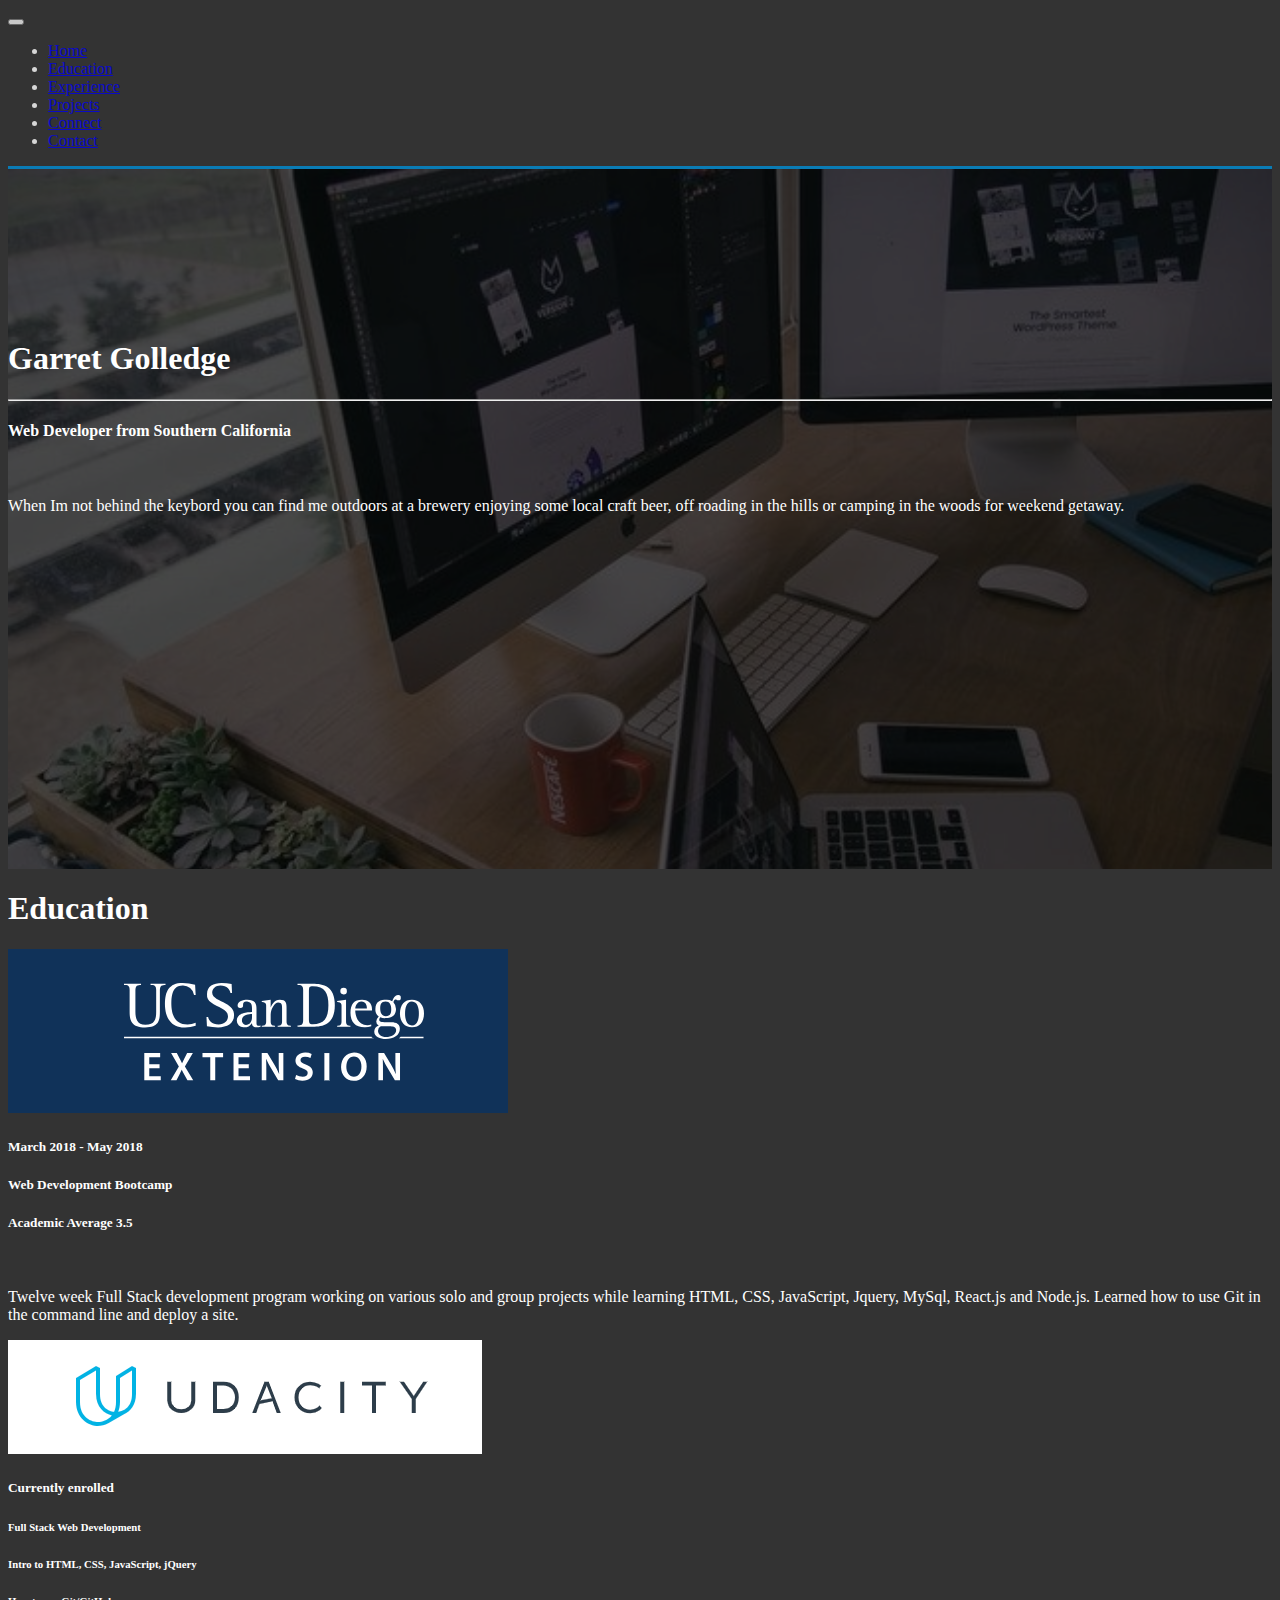
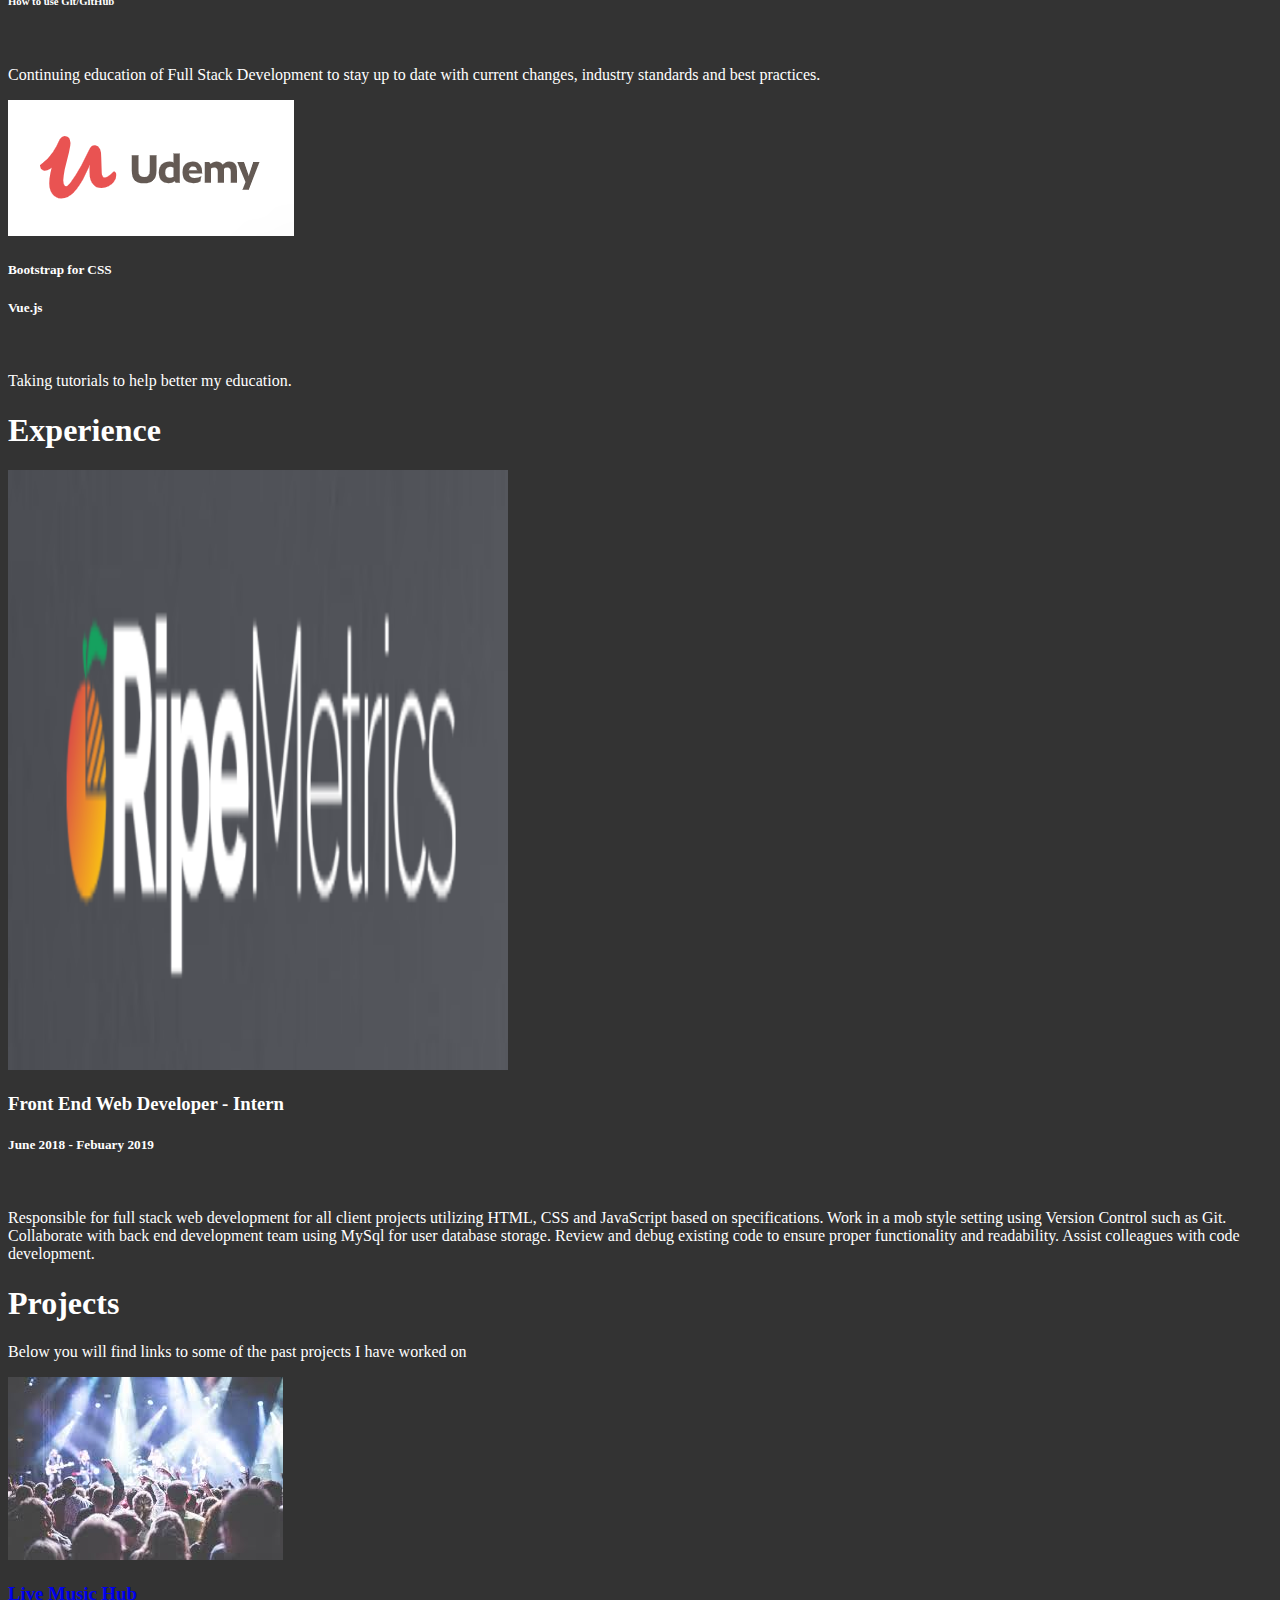
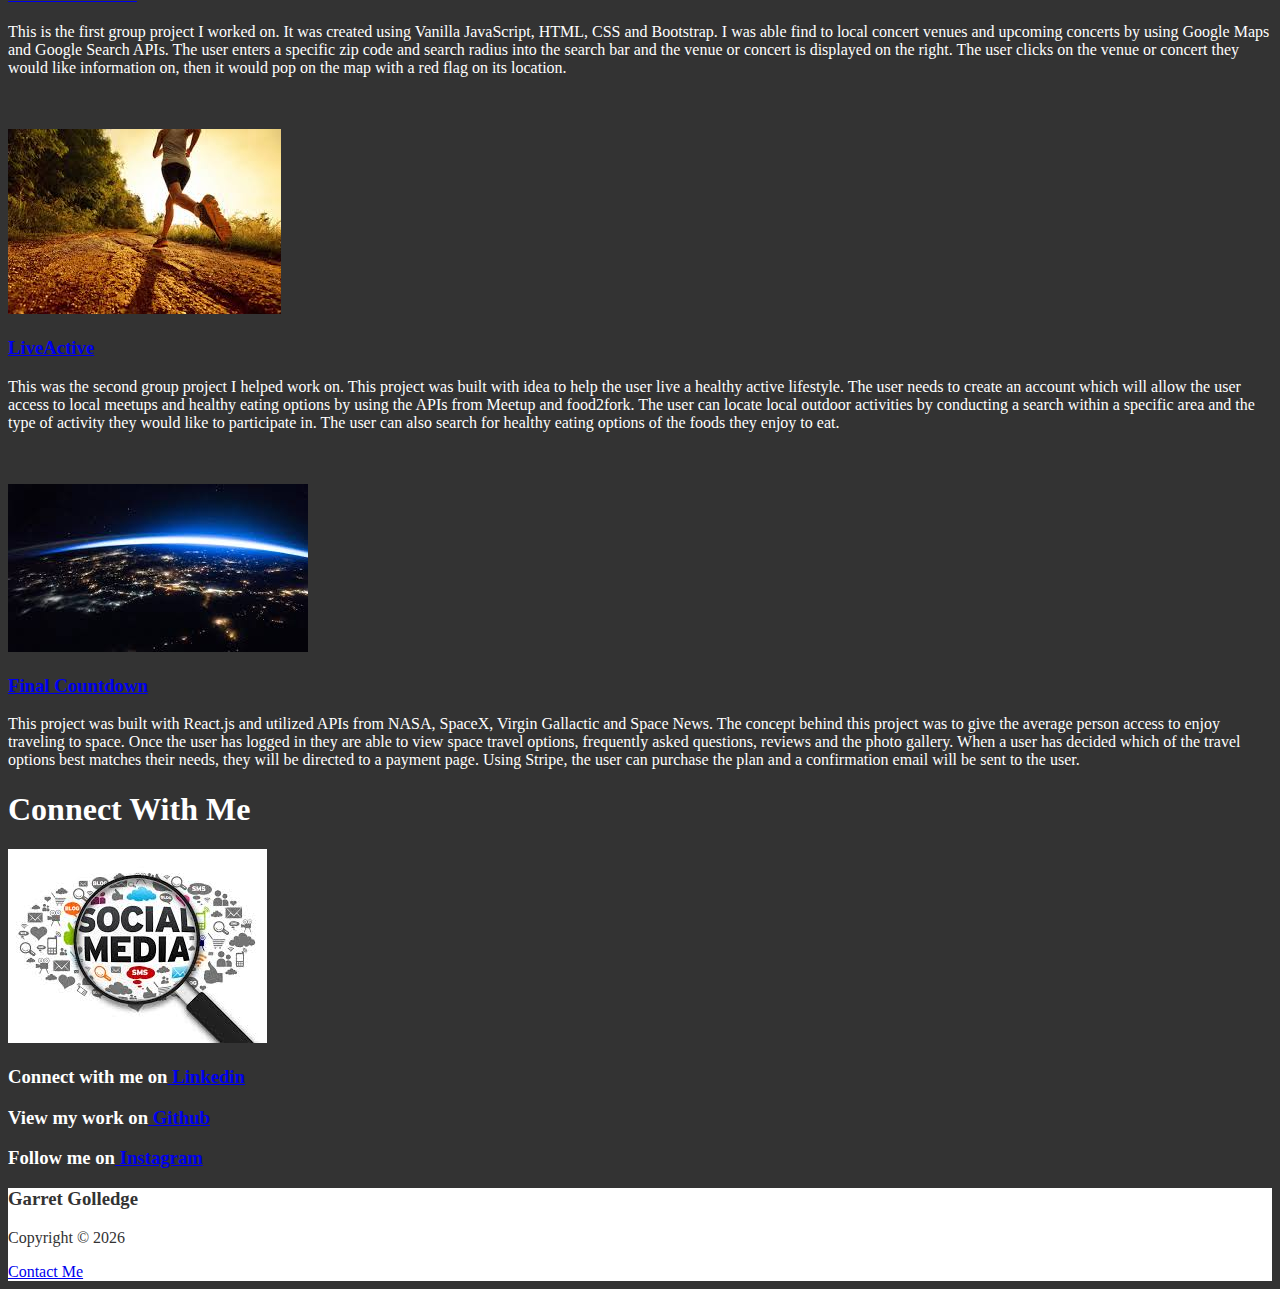
==== commit a6854a7f: "added work experience" ====
--- a/index.html
+++ b/index.html
@@ -111,7 +111,7 @@
                             <!-- udacity -->
                             <div class="col-md-4">
                                  <a href="https://www.udacity.com/" target="_blank"><img src="img/udacity.png" alt=""
-                                            class="img-fluid pb-4 square pb-4"></a>
+                                            class="img-fluid pb-4 square"></a>
                             <!-- about udacity -->
                                 <h5>Currently enrolled</h5>
                                 <h6>Full Stack Web Development</h6>
@@ -151,14 +151,15 @@
 
     <section id="experience-section" class="bg-light text-muted py-5">
             <div class="container">
-                <div class="row">
-                    <div class="col-md-6">
-                        <a href="" target="_blank"><img src="" alt=""
-                                class="img-fluid py-4 rounded-circle"></a>
-                    </div>
-                    <div class="col-md-6">
-                        <p>...</p>
-                    </div>
+                    <div class="col text-center">
+                      <!-- ripemetrics -->
+                        <a href="https://www.ripemetrics.com/" target="_blank"><img src="img/ripemetrics.png" alt="" class="img-fluid pb-4 square" width="500" height="600"></a>
+                            <!-- about ripe -->
+                        <h3>Front End Web Developer - Intern</h3> 
+                        <h5>June 2018 - Febuary 2019</h5>
+                        <br>
+                        <p>Responsible for full stack web development for all client projects utilizing HTML, CSS and JavaScript based on specifications. Work in a mob style setting using Version Control such as Git. Collaborate with back end development team using MySql for user database storage.
+                        Review and debug existing code to ensure proper functionality and readability. Assist colleagues with code development.</p>
                 </div>
             </div>
         </section>
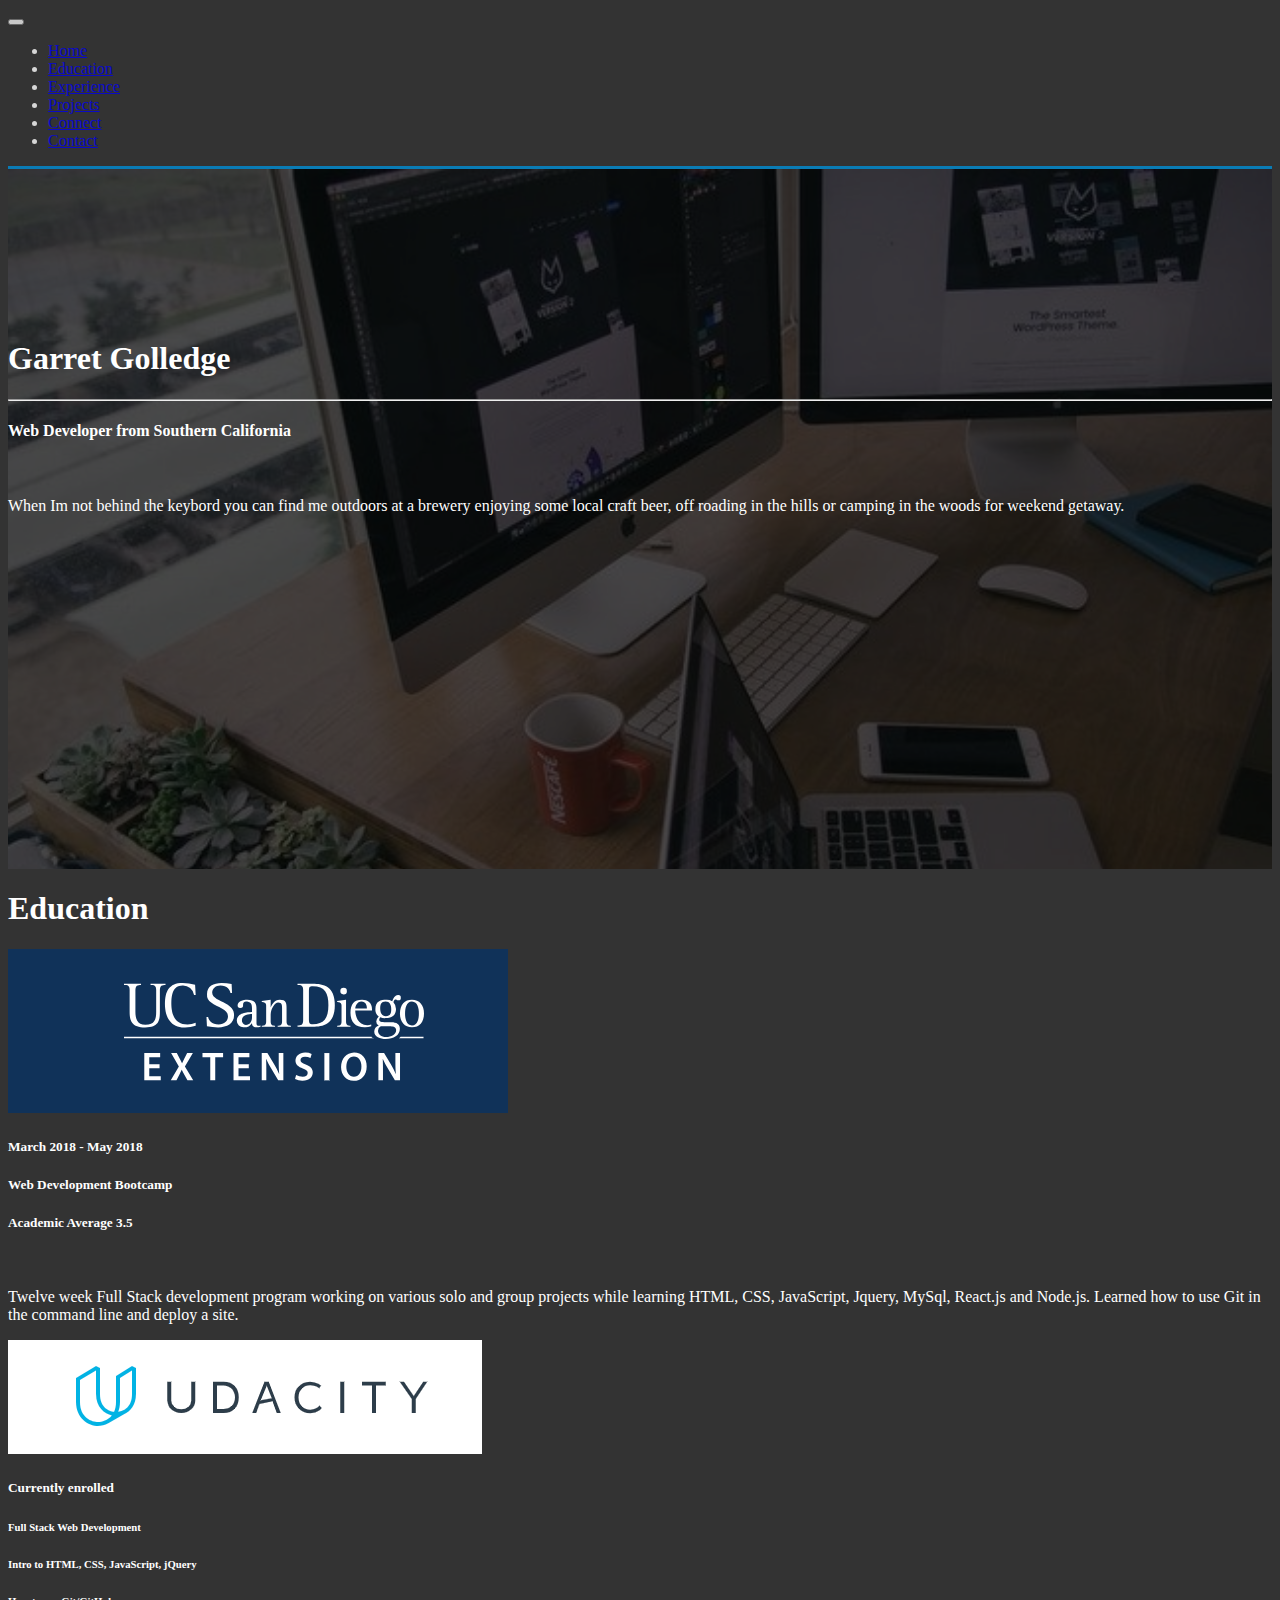
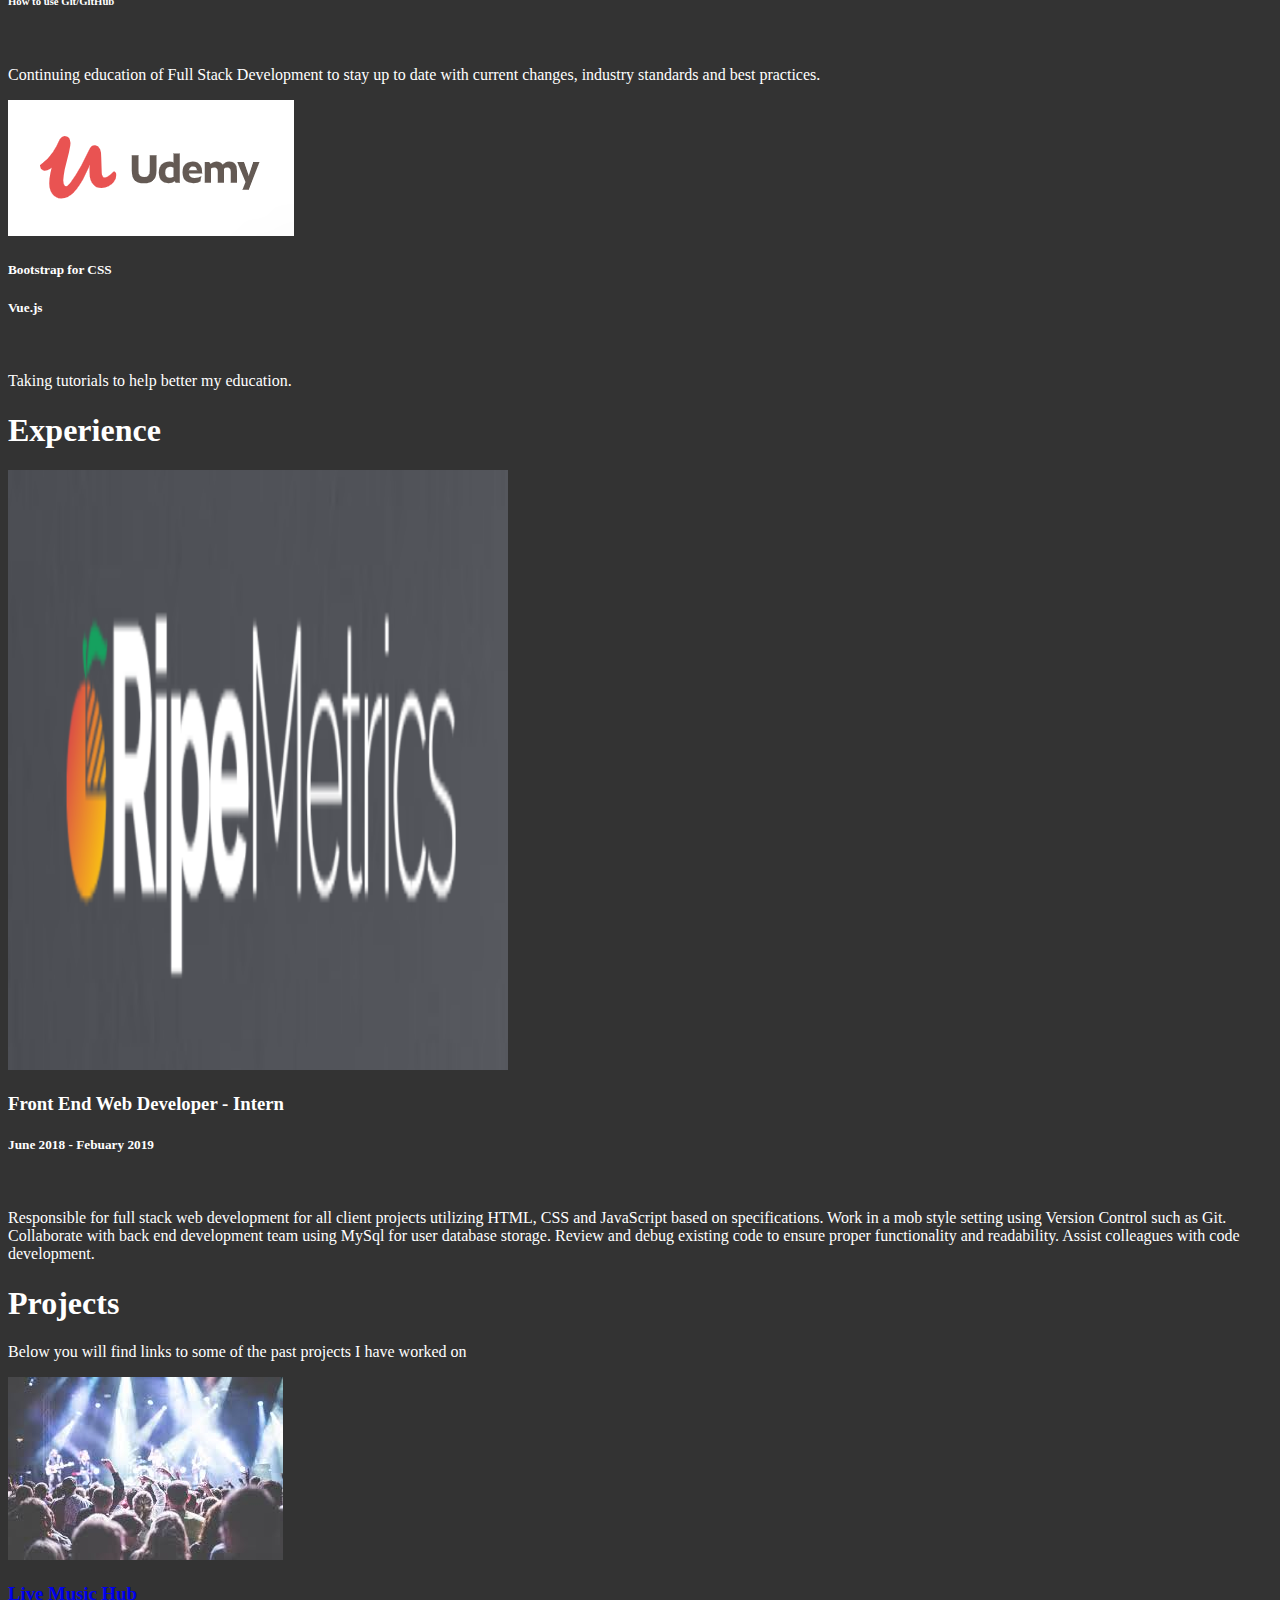
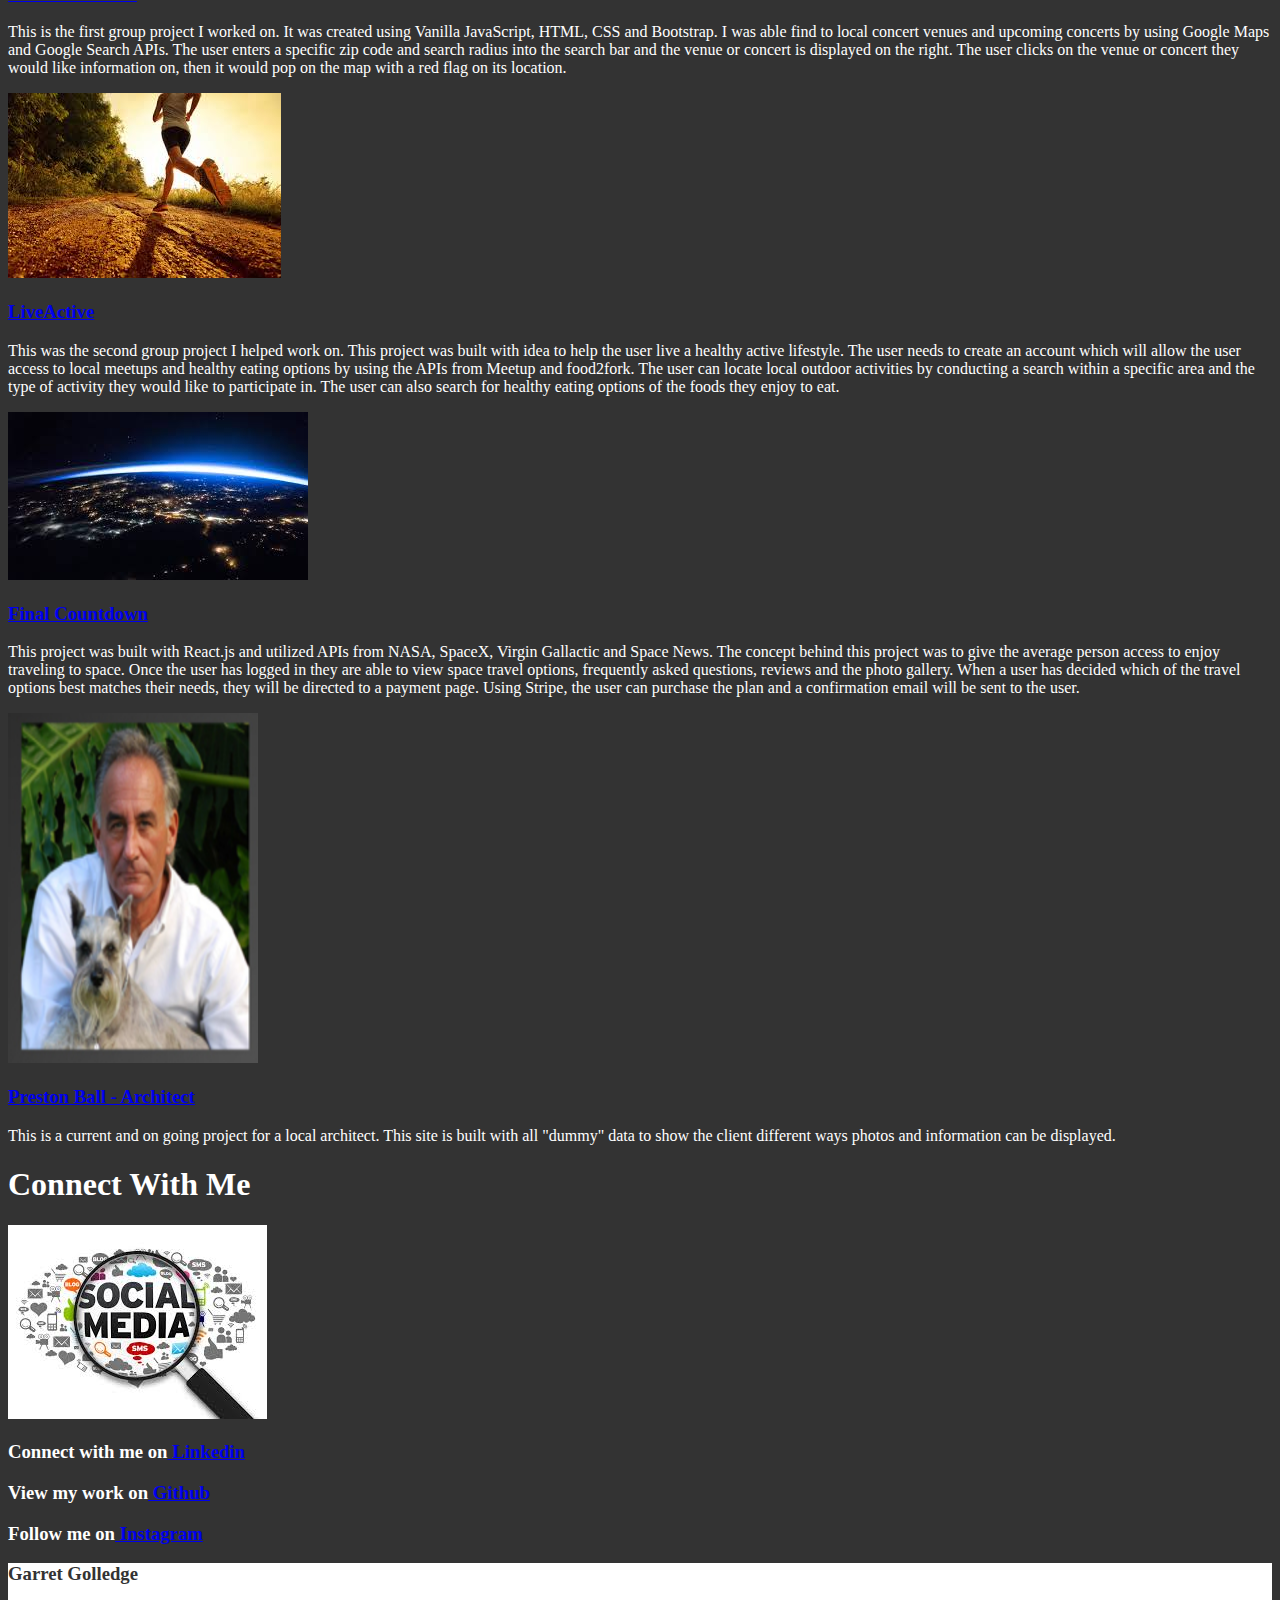
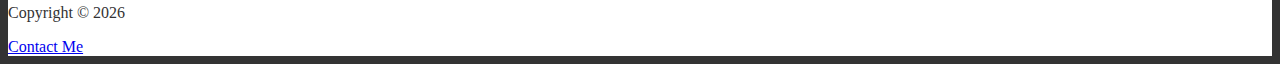
==== commit 7f2f1b90: "added preston project" ====
--- a/index.html
+++ b/index.html
@@ -184,11 +184,11 @@
     <section id="projects-section" class="bg-light text-muted py-5">
         <div class="container">
             <div class="row">
-                <div class="col-md-6">
+                <div class="col-md-5">
                     <a href="https://garret1983.github.io/project1/" target="_blank"><img src="img/concert.jpg" alt=""
                             class="img-fluid py-4 rounded-circle"></a>
                 </div>
-                <div class="col-md-6">
+                <div class="col-md-7">
                     <a href="https://garret1983.github.io/project1/" target="_blank">
                         <h3>Live Music Hub</h3>
                     </a>
@@ -208,18 +208,17 @@
             </div>
         </div>
     </section>
-    <br>
-    <br>
+    
 
     <!-- SECOND PROJECT LIVE ACTIVE  -->
     <section id="projects-section" class="text-white py-5">
         <div class="container">
             <div class="row">
-                <div class="col-md-6">
+                <div class="col-md-5">
                     <a href="https://liveactive.herokuapp.com/login" target="_blank"><img src="img/liveActive.jpg" alt=""
                             class="img-fluid py-4 rounded-circle"></a>
                 </div>
-                <div class="col-md-6">
+                <div class="col-md-7">
                     <a href="https://liveactive.herokuapp.com/login" target="_blank">
                         <h3>LiveActive</h3>
                     </a>
@@ -240,18 +239,17 @@
         </div>
     </section>
 
-    <br>
-    <br>
+    
 
     <!-- THIRD PROJECT FINAL COUNTDOWN -->
     <section id="projects-section" class="bg-light text-muted py-5">
         <div class="container">
             <div class="row">
-                <div class="col-md-6">
+                <div class="col-md-5">
                     <a href="https://finalcountdown2018.herokuapp.com/" target="_blank"><img src="img/space.jpg" alt=""
                             class="img-fluid mb-5 rounded-circle"></a>
                 </div>
-                <div class="col-md-6">
+                <div class="col-md-7">
 
                     <a href="https://finalcountdown2018.herokuapp.com/" target="_blank">
                         <h3>Final Countdown</h3>
@@ -274,6 +272,25 @@
         </div>
     </section>
 
+    <!-- 4th project - preston ball  -->
+
+      <section id="projects-section" class="text-white py-5">
+        <div class="container">
+            <div class="row">
+                <div class="col-md-5">
+                    <a href="file:///Users/garretgolledge/Desktop/prestonball/index.html" target="_blank"><img src="img/prestonb.png" alt=""
+                            class="img-fluid py-4 square" width="250" height="350"></a>
+                </div>
+                <div class="col-md-7">
+                    <a href="file:///Users/garretgolledge/Desktop/prestonball/index.html" target="_blank">
+                        <h3>Preston Ball - Architect</h3>
+                    </a>
+                    <p>This is a current and on going project for a local architect.  This site is built with all "dummy" data to show the client different ways photos and information can be displayed.</p>
+                </div>
+            </div>
+        </div>
+    </section>
+
     <!-- CONNECT  -->
 
     <section id="connect-head-section" class="bg-primary">
@@ -281,7 +298,6 @@
             <div class="row">
                 <div class="col text-center py-3">
                     <h1 class="display-4 text-light">Connect With Me</h1>
-                    <!-- <p class="lead">Please follow the links and get connected with me</p> -->
                 </div>
             </div>
         </div>
@@ -326,6 +342,7 @@
                                     Instagram</h3></a>
                         </div>
                     </div>
+                    <!-- add more if needed -->
                     <!-- <div class="d-flex">
                                 <div class="p-4 align-self-start">
                                     <i class="far fa-file fa-3x"></i>
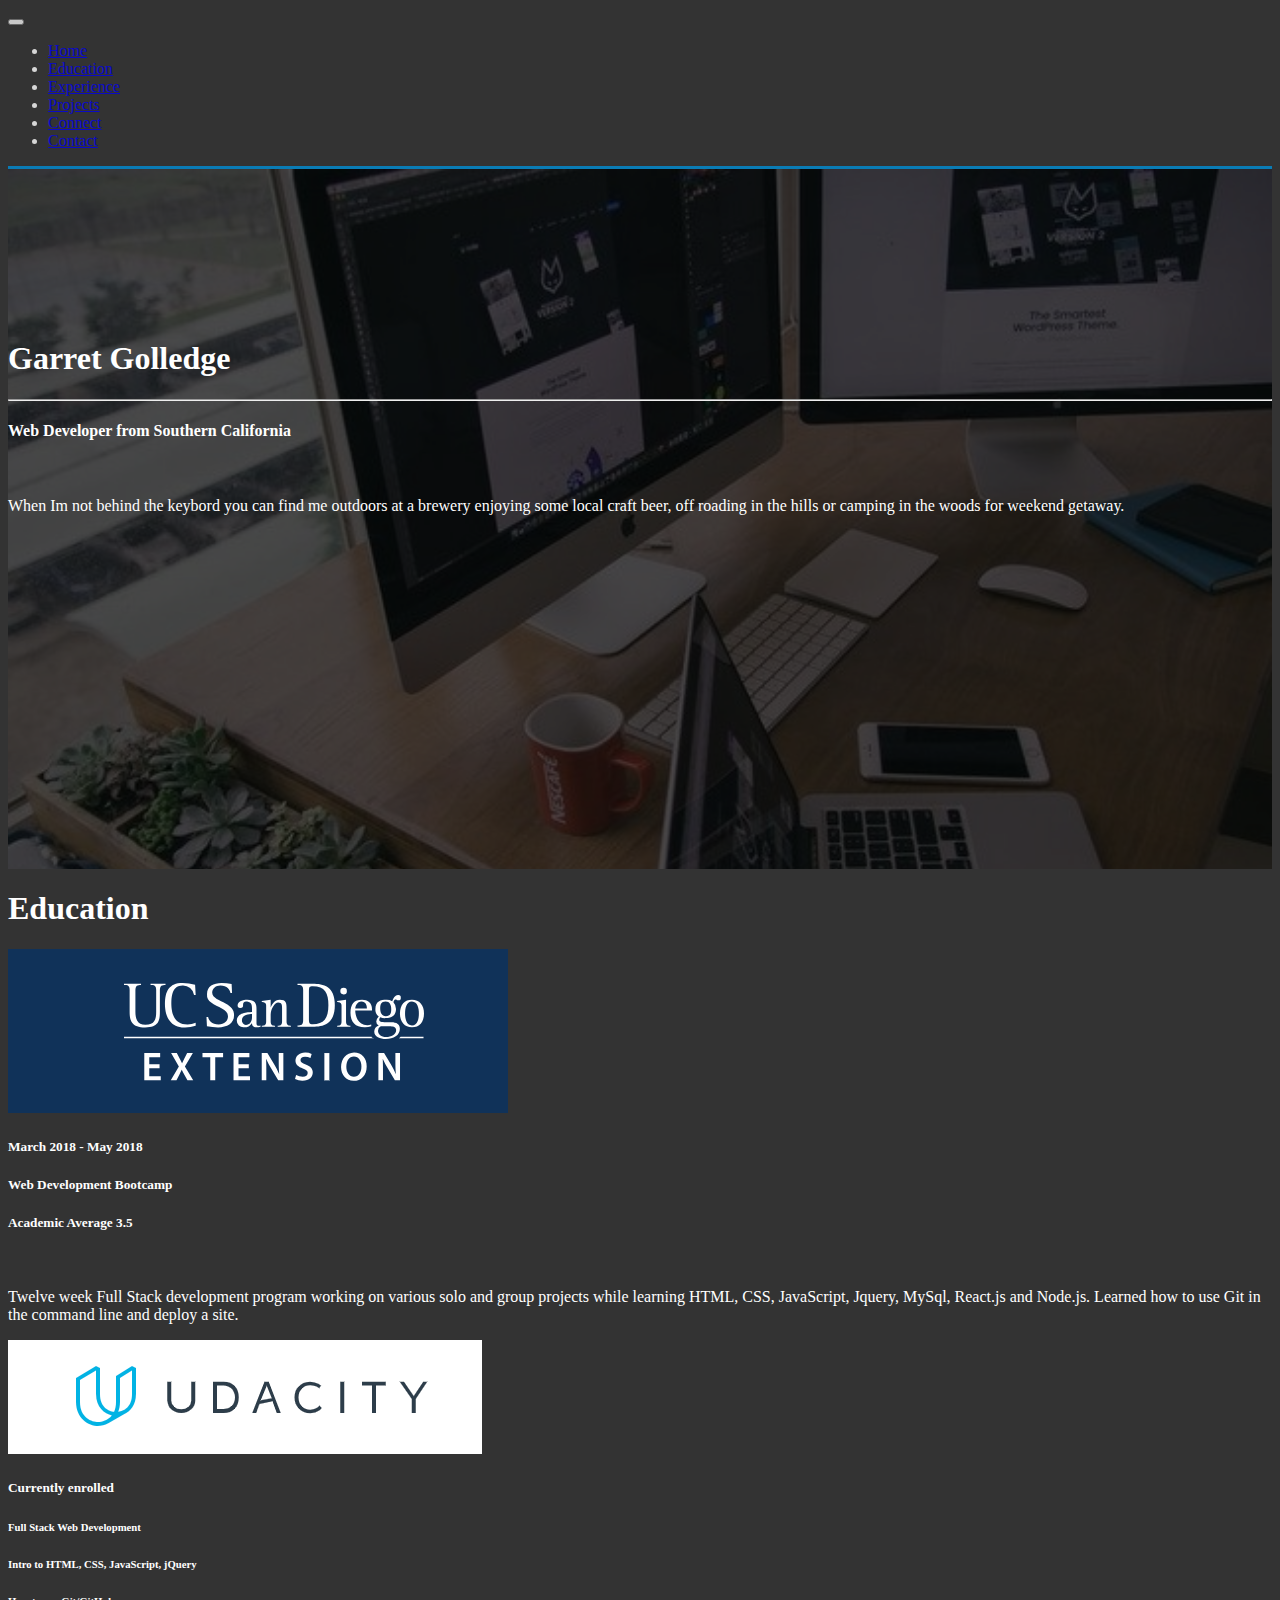
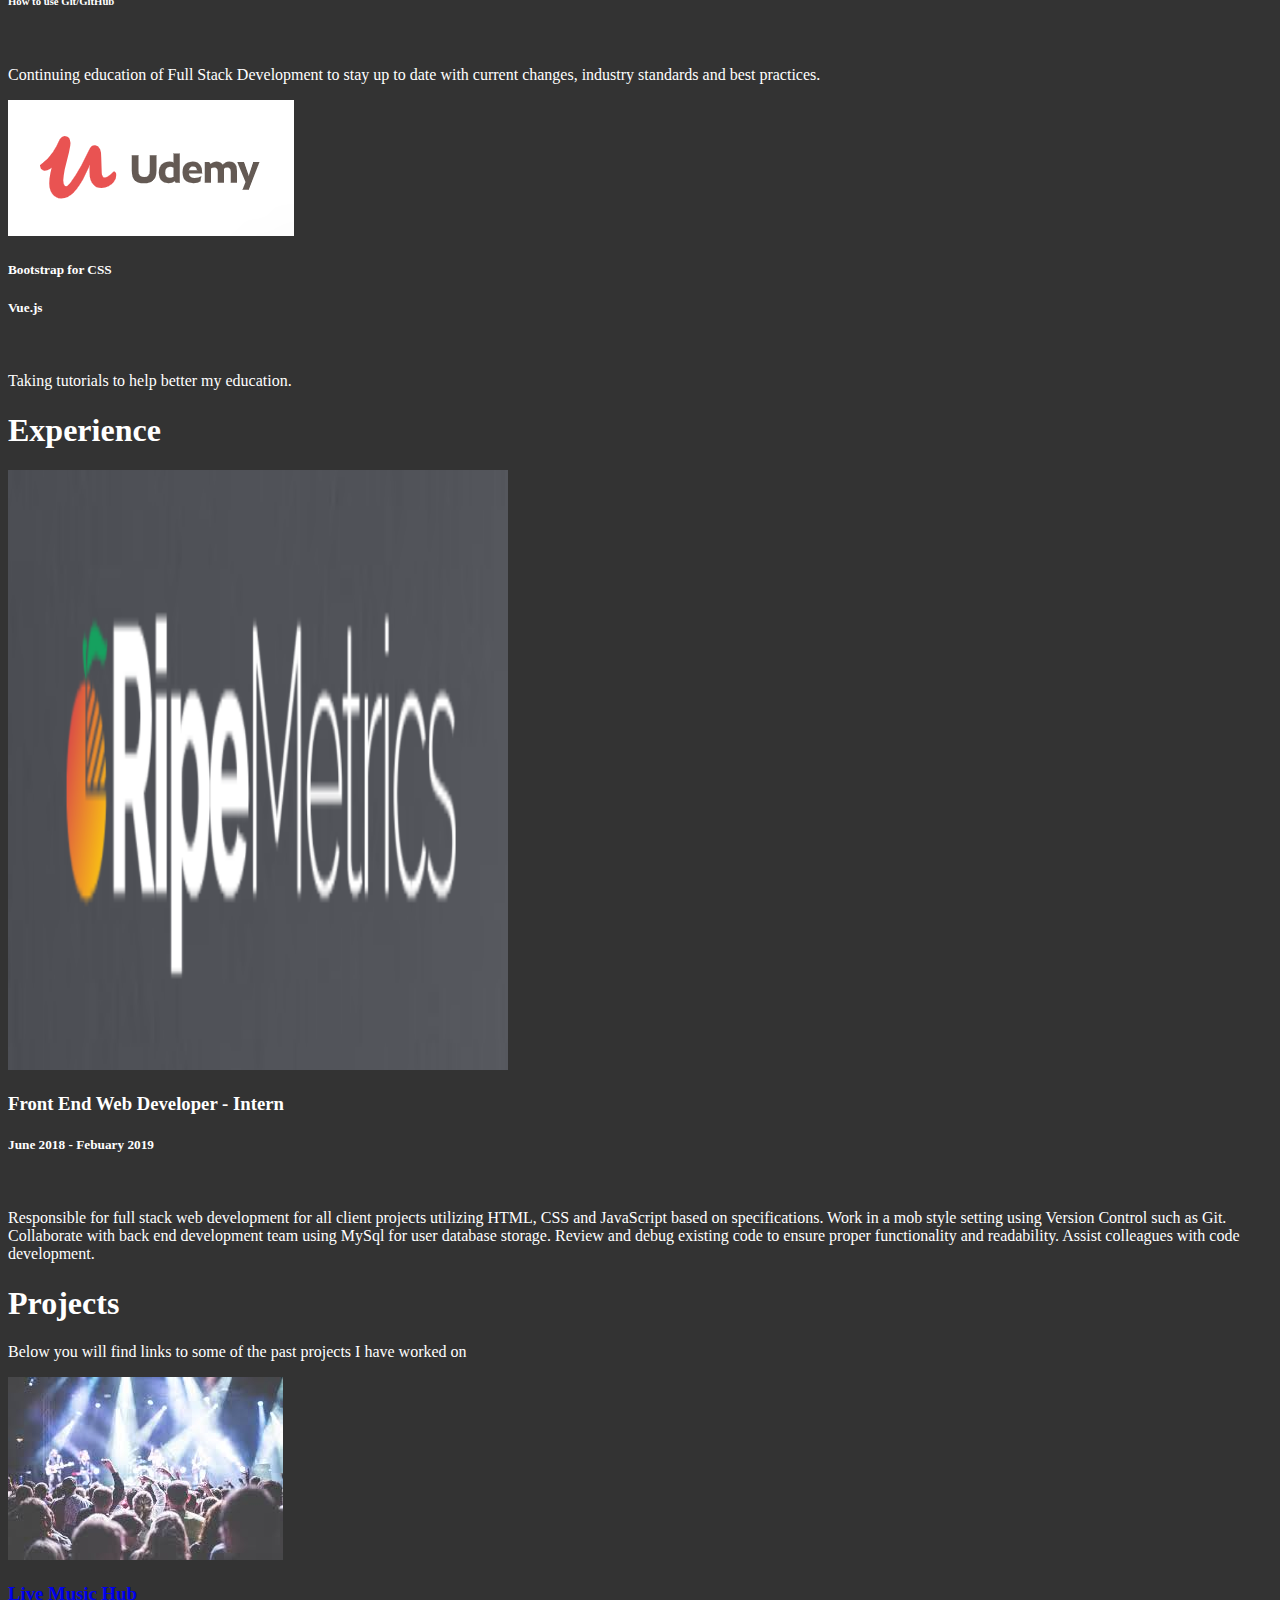
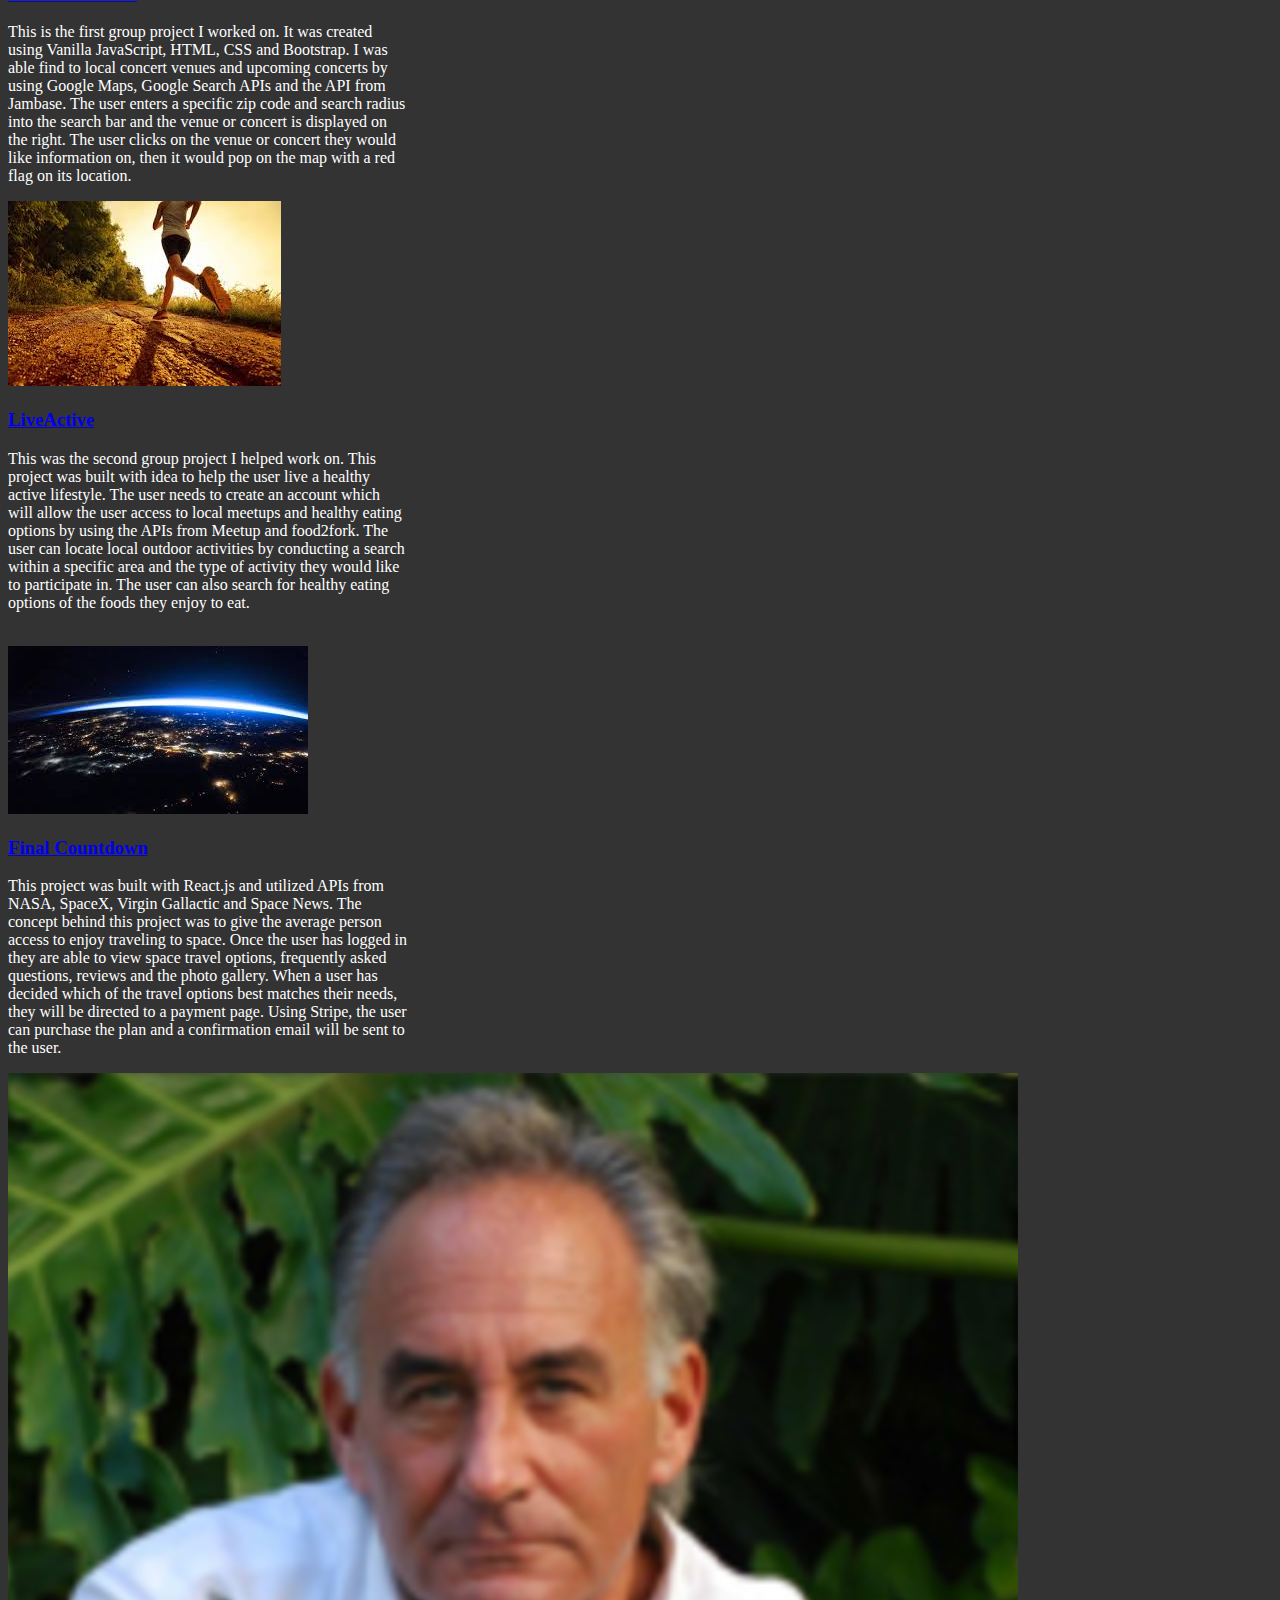
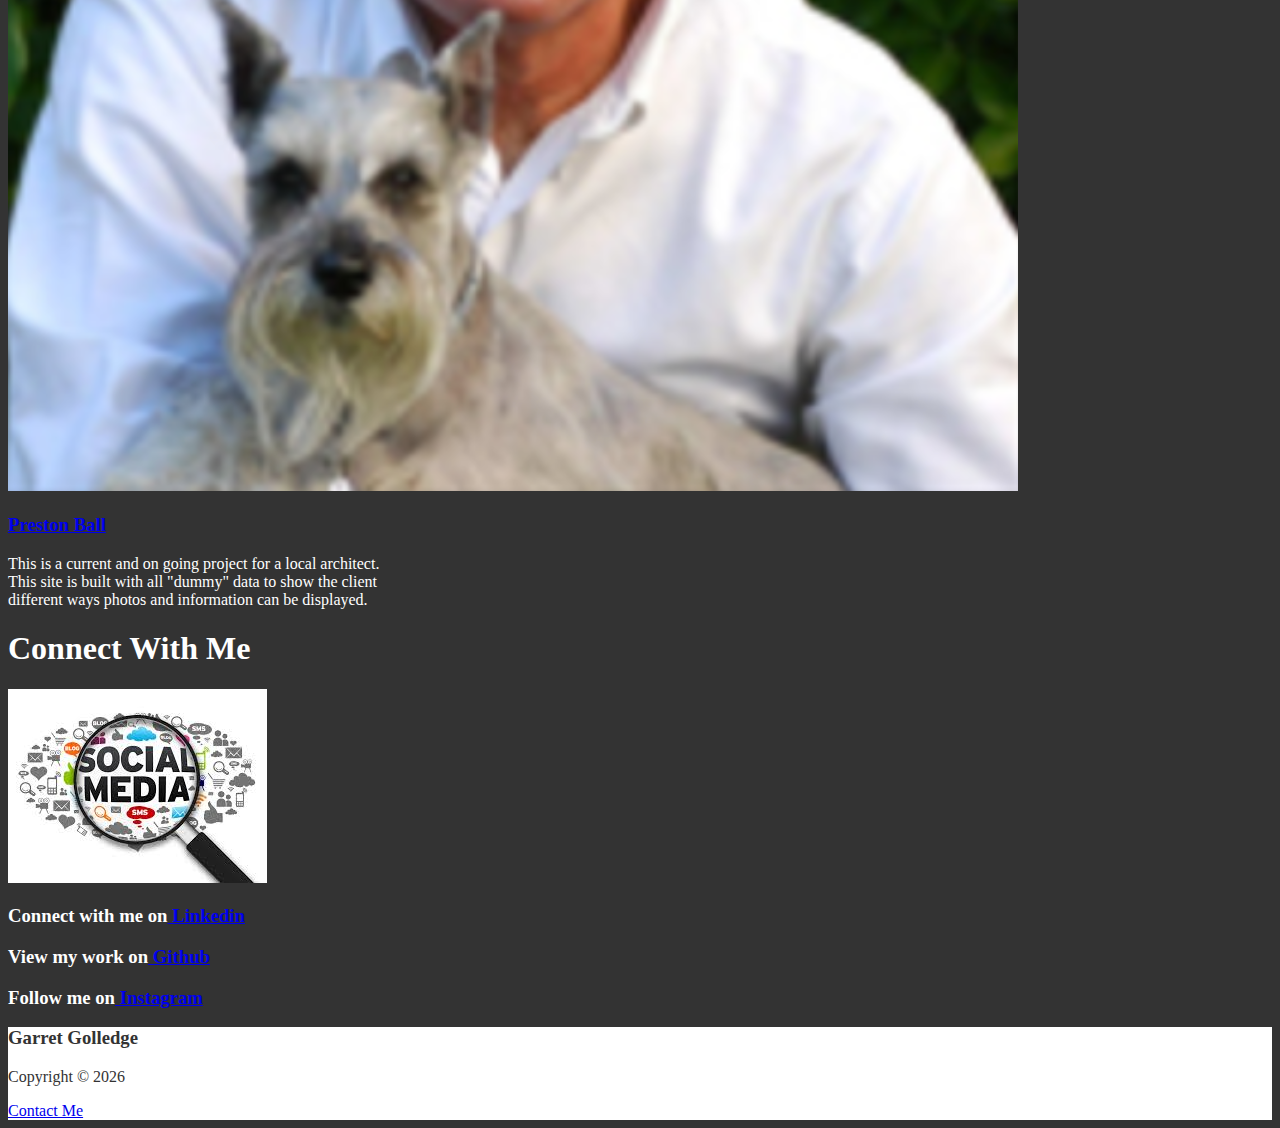
==== commit e87c0949: "changed project section" ====
--- a/index.html
+++ b/index.html
@@ -183,7 +183,93 @@
     <!-- FIRST PROJECT LIVE MUSIC HUB -->
     <section id="projects-section" class="bg-light text-muted py-5">
         <div class="container">
-            <div class="row">
+            <div class="row text-center">
+                <div class="col-md-6">
+                <div class="card" style="width:400px">
+                        <img class="card-img-top" src="img/concert.jpg" alt="Concert">
+                        <div class="card-body">
+                                <a href="https://garret1983.github.io/project1/" target="_blank">
+                                    <h3>Live Music Hub</h3></a>
+                          <p class="card-text">This is the first group project I worked on. It was created using Vanilla JavaScript, HTML, CSS and
+                                Bootstrap. I was able find to local concert venues and upcoming concerts by using Google Maps, 
+                                Google
+                                Search APIs and the API from Jambase. The user enters a specific zip code and search radius into the search bar and
+                                the
+                                venue or concert is displayed on the right. The user clicks on the venue or
+                                concert
+                                they
+                                would like information on, then it would pop on the map with a red flag on its location.</p>
+                        </div>
+                    </div>
+                </div>
+                <!-- PROJECT LIVEACTIVE -->
+        <div class="col-md-6">
+            <div class="card" style="width:400px">
+                <img class="card-img-top" src="img/liveActive.jpg" alt="liveActive">
+                    <div class="card-body">
+                        <a href="https://liveactive.herokuapp.com/login" target="_blank">
+                            <h3>LiveActive</h3></a>
+                            <p class="card-text">This was the second group project I helped work on. This project was built with idea to help
+                            the
+                            user live a healthy active lifestyle. The user needs to create an account which will allow
+                            the
+                            user access to local meetups and healthy eating options by using the APIs from Meetup and
+                             food2fork. The user can locate local outdoor activities by conducting a search within a
+                            specific area
+                            and
+                            the type of activity they would like to participate in. The user can also search for
+                            healthy
+                            eating options of the foods they enjoy to eat.</p>
+                        </div>
+                    </div>
+                </div>
+            </div>
+        </div>
+         <br>
+                <!-- PROJECT FINAL COUNTDOWN  -->
+        <div class="container">
+             <div class="row text-center">
+                <div class="col-md-6">
+                     <div class="card" style="width:400px">
+                        <img class="card-img-top" src="img/space.jpg" alt="Final Countdown">
+                            <div class="card-body">
+                             <a href="https://finalcountdown2018.herokuapp.com/" target="_blank">
+                                <h3>Final Countdown</h3></a>
+                                <p class="card-text">This project was built with React.js and utilized APIs from NASA, SpaceX, Virgin
+                                Gallactic and Space News. The
+                                concept
+                                behind this project was to give the average person access to enjoy traveling to space.
+                                Once
+                                 the user has logged in they are able to view space travel options, frequently asked
+                                 questions,
+                                reviews and the photo gallery. When a user has decided which of the travel options best
+                                matches
+                                their needs, they will be directed to a payment page. Using Stripe, the user can
+                                purchase
+                                the
+                                 plan and a confirmation email will be sent to the user.</p>
+                        </div>
+                    </div>
+                </div>
+                            <!-- PROJECT PRESTON BALL -->
+        <div class="col-md-6">
+            <div class="card" style="width:400px">
+                <img class="card-img-top" src="img/prestonb.png" alt="Preston">
+                    <div class="card-body">
+                         <a href="file:///Users/garretgolledge/Desktop/prestonball/index.html" target="_blank">
+                        <h3>Preston Ball</h3></a>
+                            <p class="card-text">This is a current and on going project for a local architect.  This site is built with all "dummy" data to show the client different ways photos and information can be displayed.</p>
+                    </div>
+                 </div>
+             </div>
+        </div>
+    </div>
+    </div>
+    </div>
+    </section>   
+
+
+            <!-- <div class="row">
                 <div class="col-md-5">
                     <a href="https://garret1983.github.io/project1/" target="_blank"><img src="img/concert.jpg" alt=""
                             class="img-fluid py-4 rounded-circle"></a>
@@ -205,13 +291,10 @@
                         would like information on, then it would pop on the map with a red flag on its location.
                     </p>
                 </div>
-            </div>
-        </div>
-    </section>
-    
+            </div> -->
 
     <!-- SECOND PROJECT LIVE ACTIVE  -->
-    <section id="projects-section" class="text-white py-5">
+    <!-- <section id="projects-section" class="text-white py-5">
         <div class="container">
             <div class="row">
                 <div class="col-md-5">
@@ -237,12 +320,10 @@
                 </div>
             </div>
         </div>
-    </section>
-
-    
+    </section> -->
 
     <!-- THIRD PROJECT FINAL COUNTDOWN -->
-    <section id="projects-section" class="bg-light text-muted py-5">
+    <!-- <section id="projects-section" class="bg-light text-muted py-5">
         <div class="container">
             <div class="row">
                 <div class="col-md-5">
@@ -270,11 +351,11 @@
                 </div>
             </div>
         </div>
-    </section>
+    </section> -->
 
     <!-- 4th project - preston ball  -->
 
-      <section id="projects-section" class="text-white py-5">
+      <!-- <section id="projects-section" class="text-white py-5">
         <div class="container">
             <div class="row">
                 <div class="col-md-5">
@@ -289,7 +370,7 @@
                 </div>
             </div>
         </div>
-    </section>
+    </section> -->
 
     <!-- CONNECT  -->
 
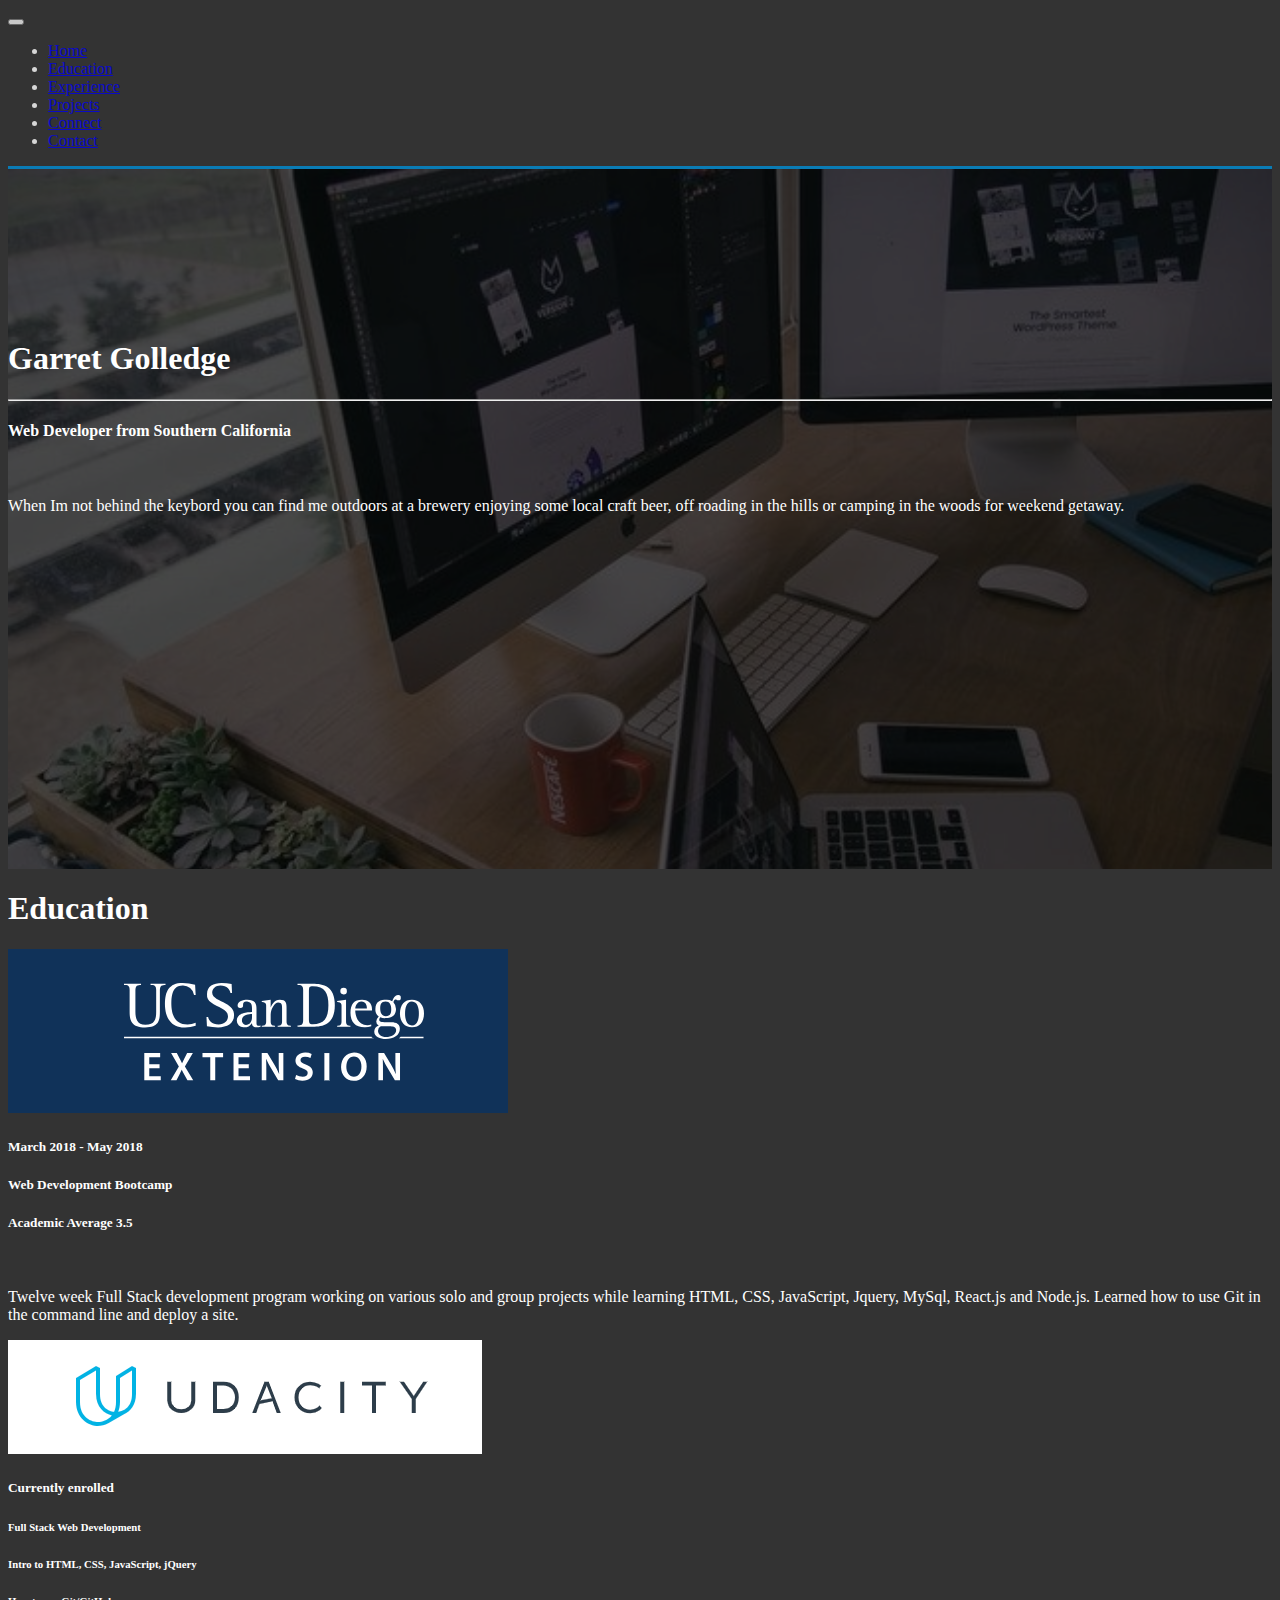
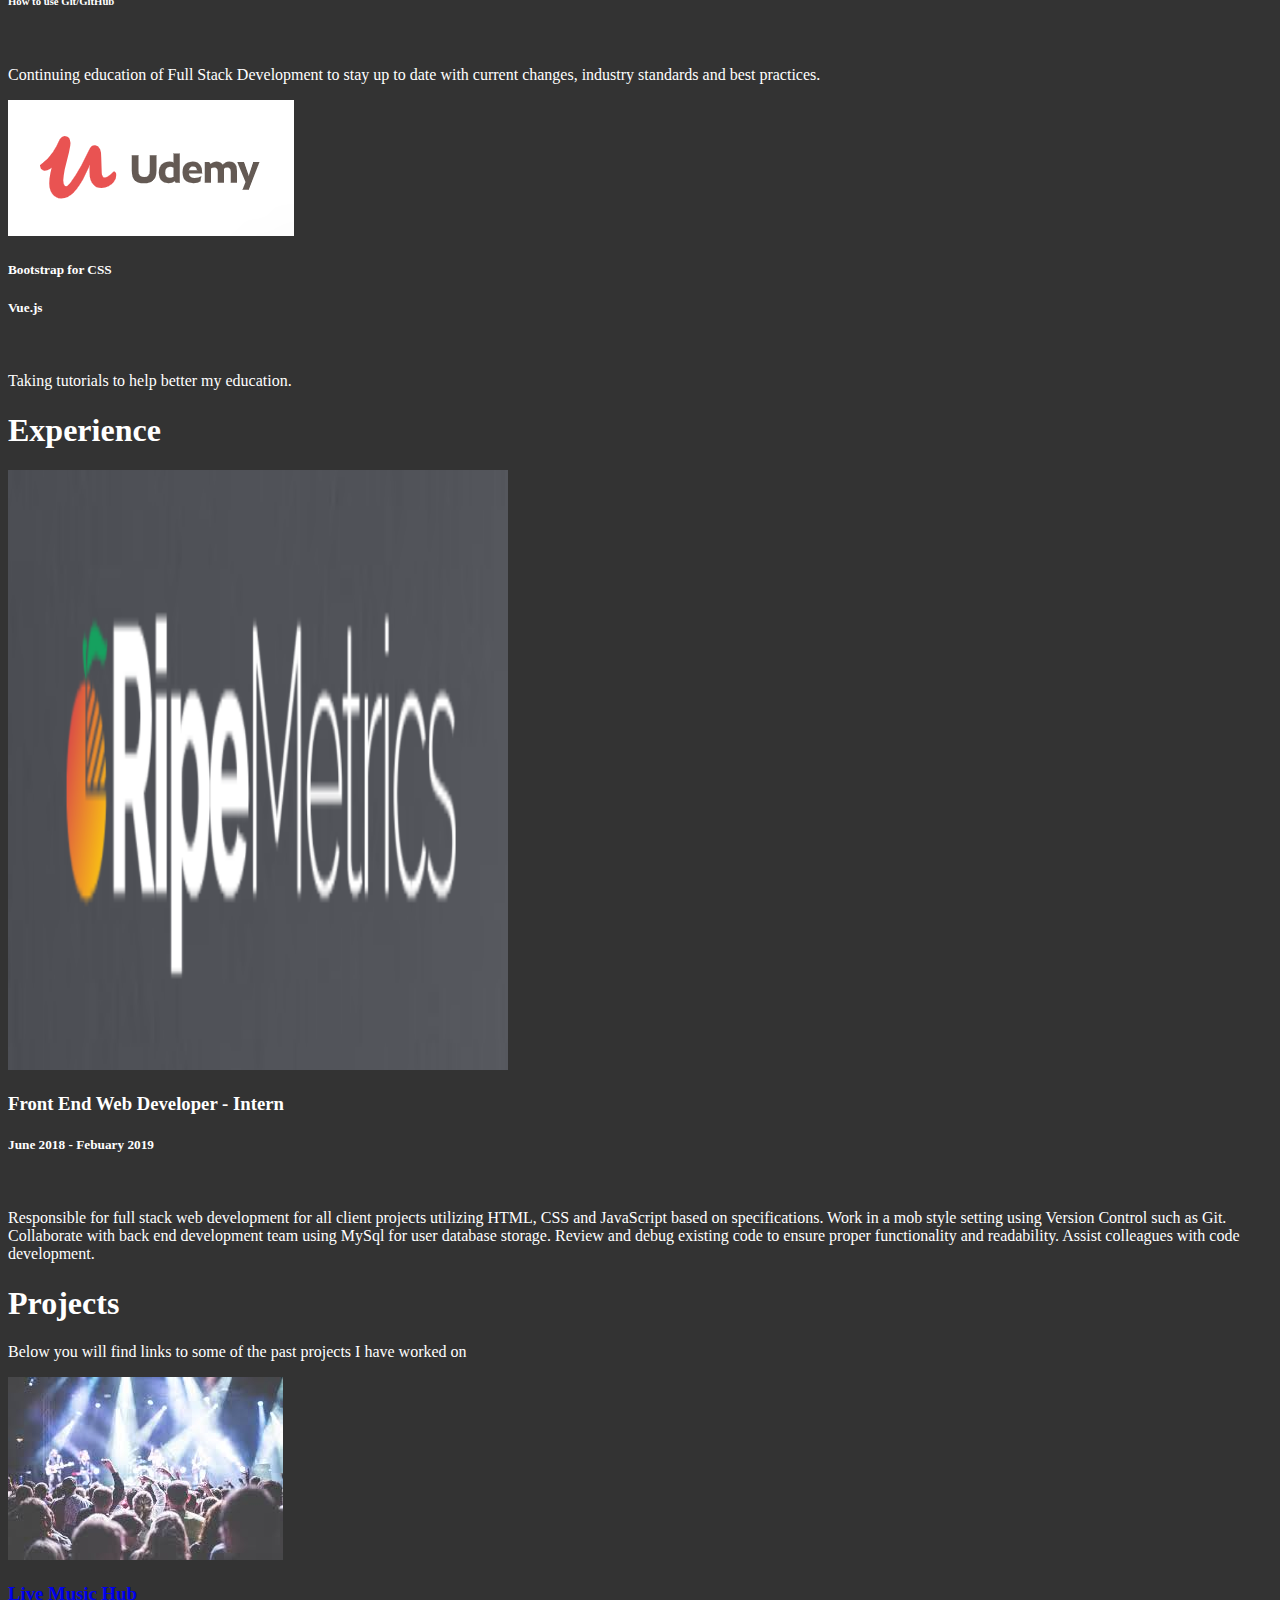
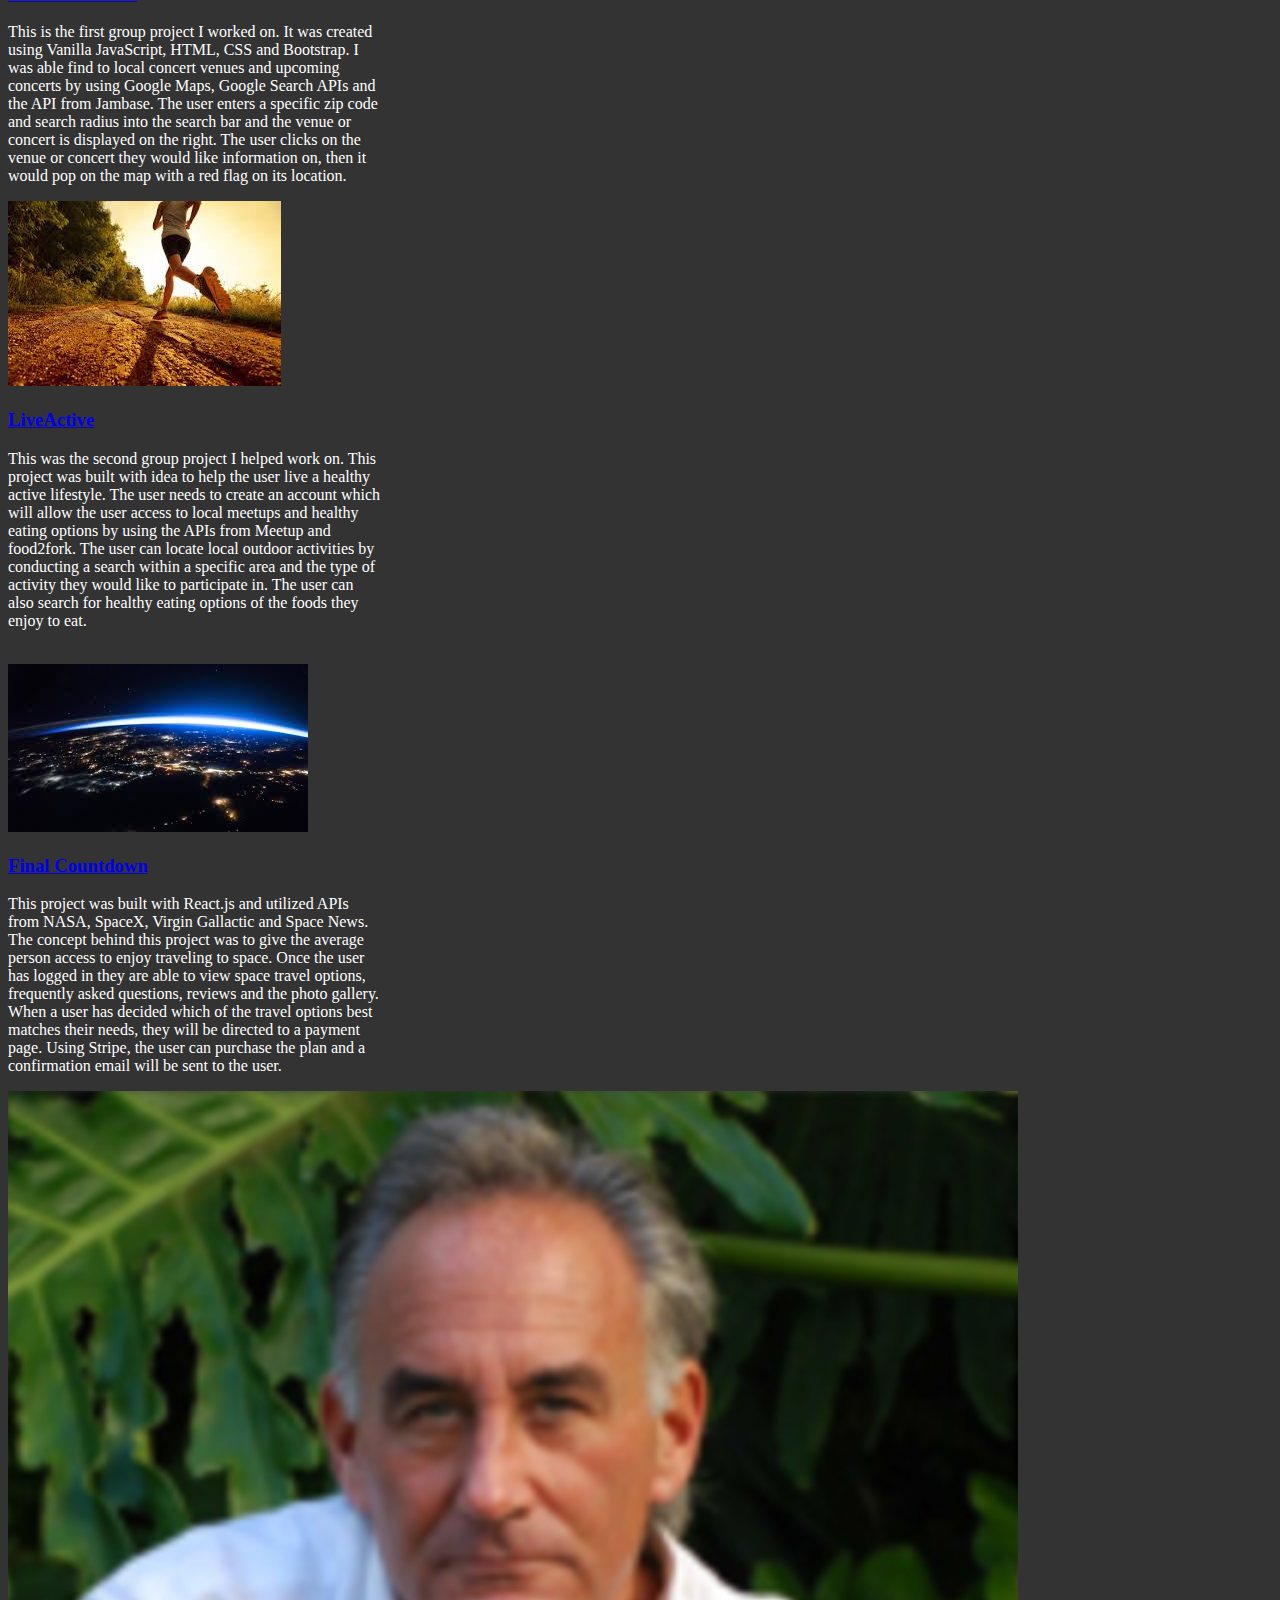
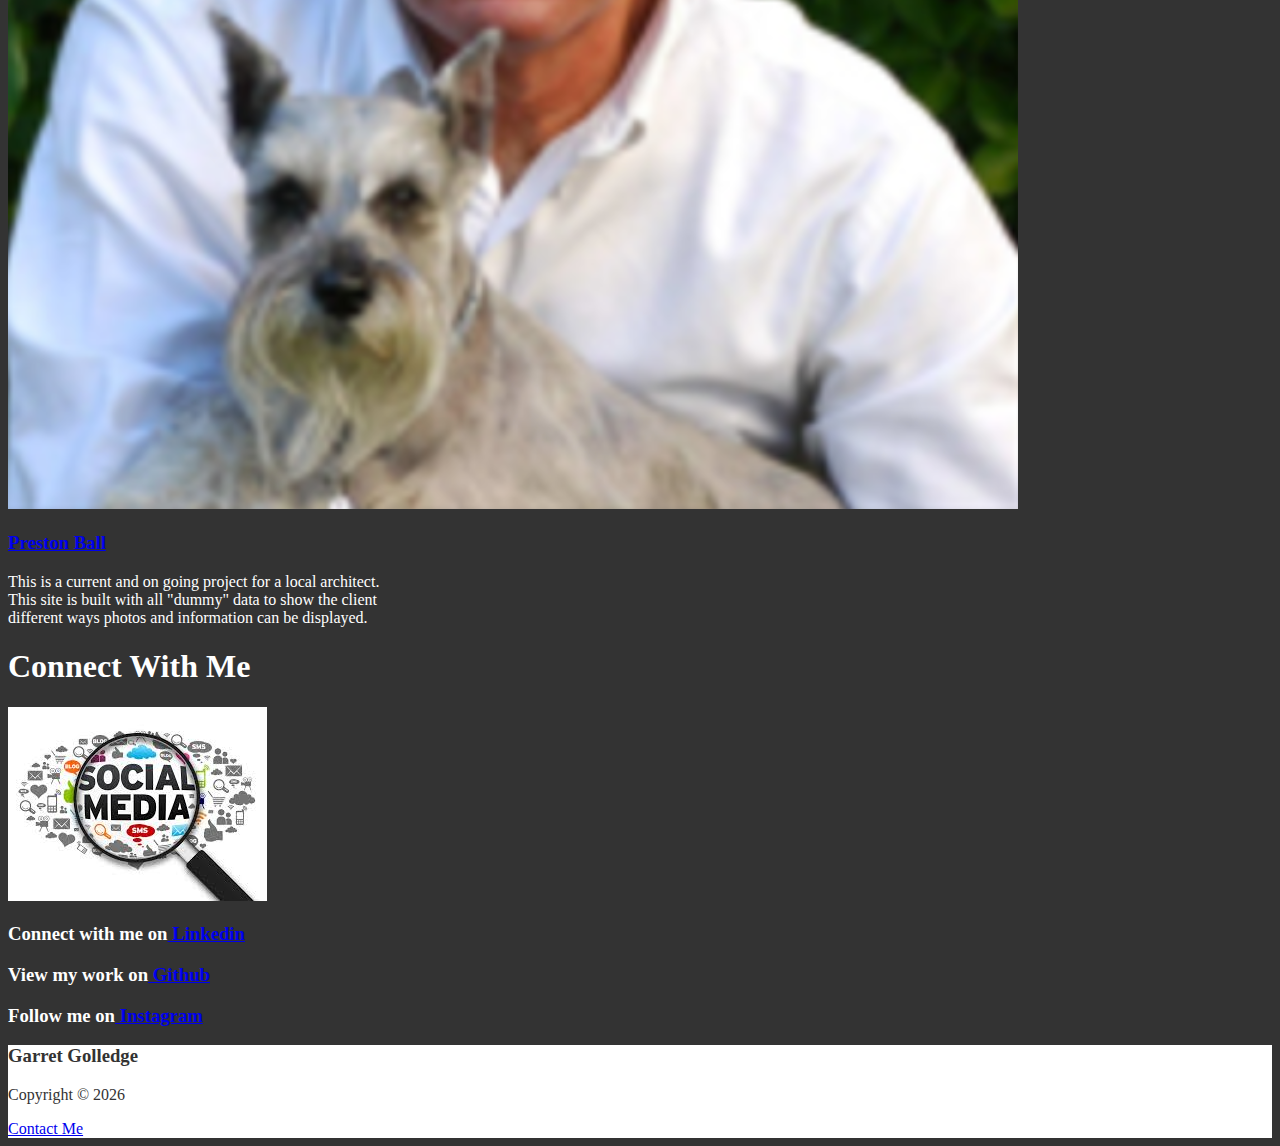
==== commit fe11bdba: "changed card size" ====
--- a/index.html
+++ b/index.html
@@ -185,7 +185,7 @@
         <div class="container">
             <div class="row text-center">
                 <div class="col-md-6">
-                <div class="card" style="width:400px">
+                <div class="card" style="width:375px">
                         <img class="card-img-top" src="img/concert.jpg" alt="Concert">
                         <div class="card-body">
                                 <a href="https://garret1983.github.io/project1/" target="_blank">
@@ -202,9 +202,10 @@
                         </div>
                     </div>
                 </div>
+              
                 <!-- PROJECT LIVEACTIVE -->
         <div class="col-md-6">
-            <div class="card" style="width:400px">
+            <div class="card" style="width:375px">
                 <img class="card-img-top" src="img/liveActive.jpg" alt="liveActive">
                     <div class="card-body">
                         <a href="https://liveactive.herokuapp.com/login" target="_blank">
@@ -230,7 +231,7 @@
         <div class="container">
              <div class="row text-center">
                 <div class="col-md-6">
-                     <div class="card" style="width:400px">
+                     <div class="card" style="width:375px">
                         <img class="card-img-top" src="img/space.jpg" alt="Final Countdown">
                             <div class="card-body">
                              <a href="https://finalcountdown2018.herokuapp.com/" target="_blank">
@@ -253,7 +254,7 @@
                 </div>
                             <!-- PROJECT PRESTON BALL -->
         <div class="col-md-6">
-            <div class="card" style="width:400px">
+            <div class="card" style="width:375px">
                 <img class="card-img-top" src="img/prestonb.png" alt="Preston">
                     <div class="card-body">
                          <a href="file:///Users/garretgolledge/Desktop/prestonball/index.html" target="_blank">
